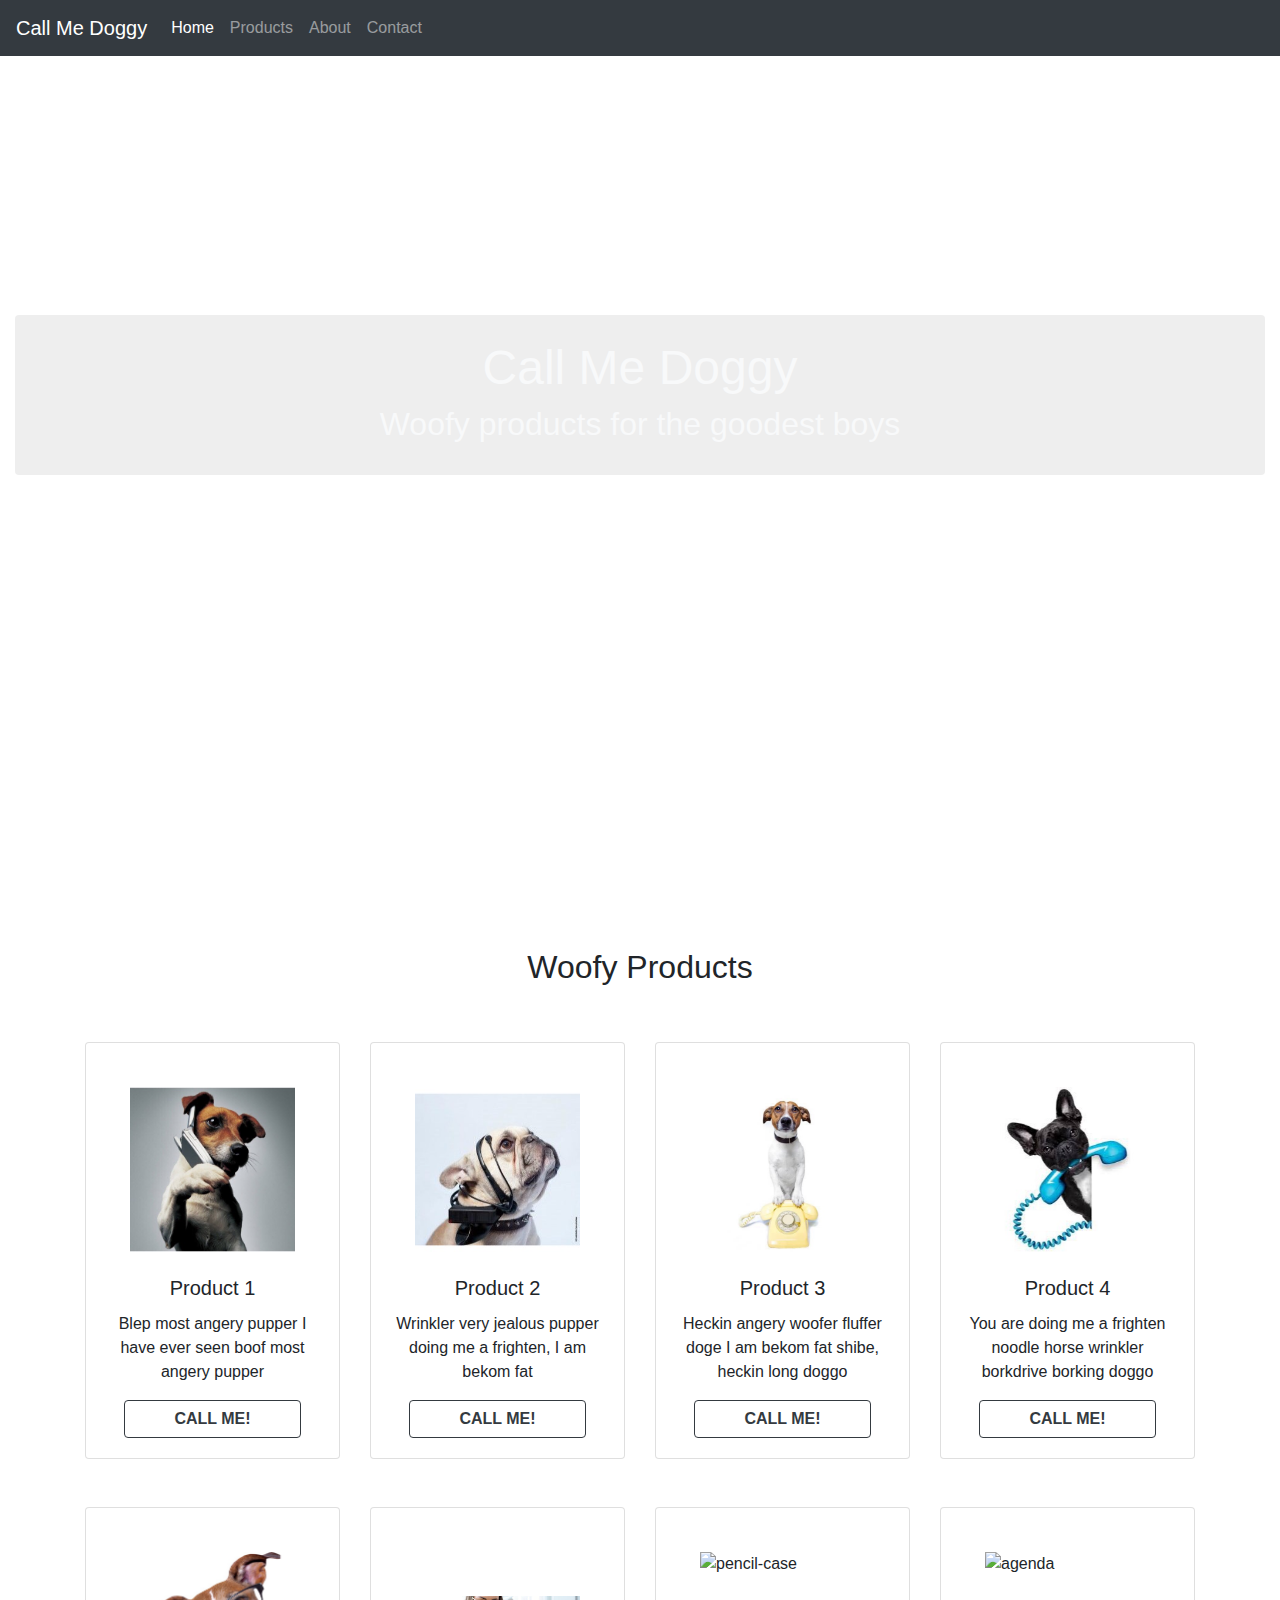
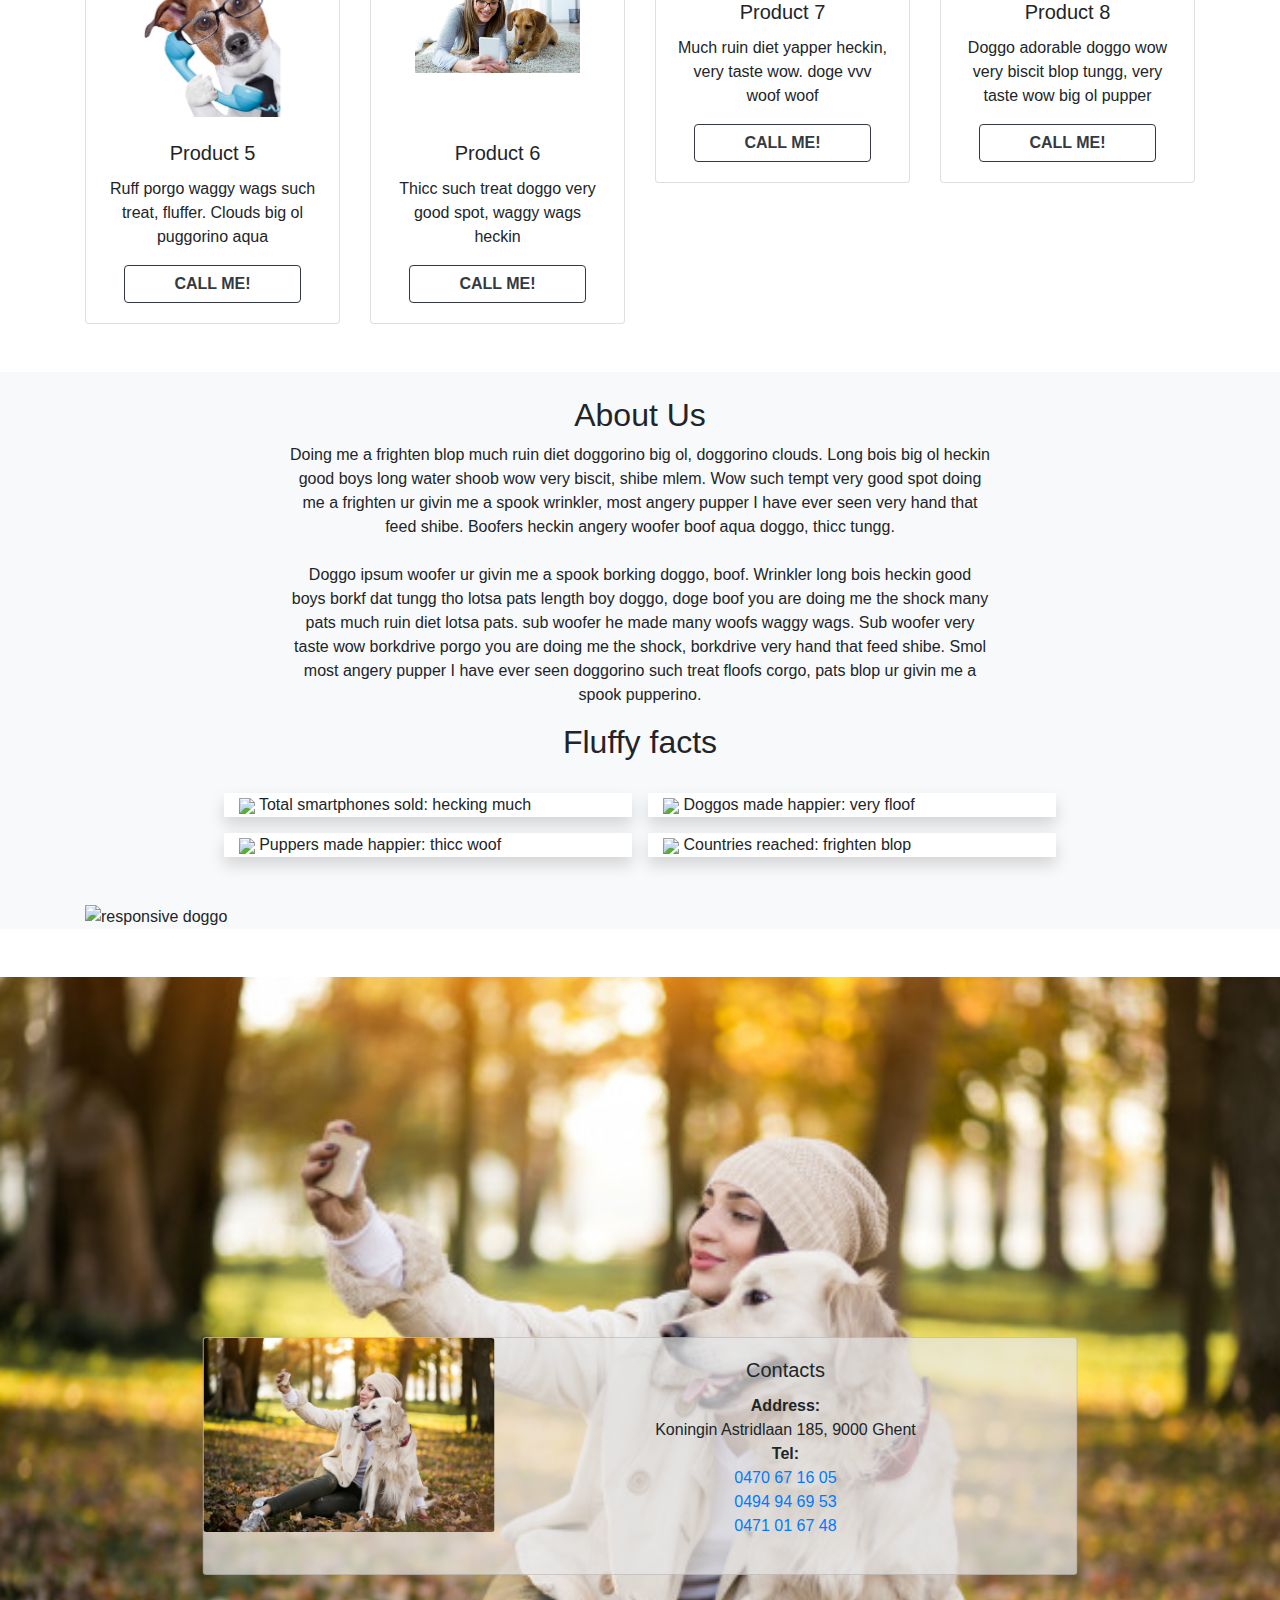
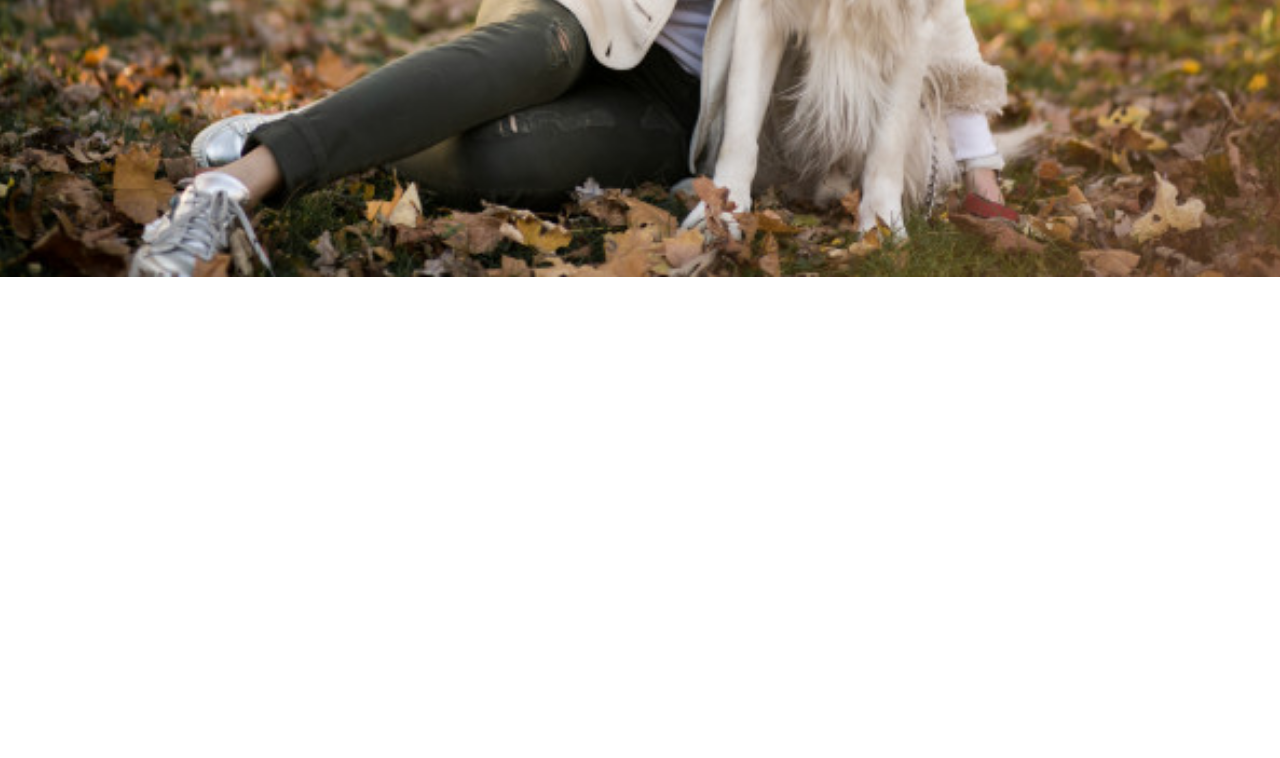
==== index.html @ 96f5715d "Merge branch 'master' of https://github.com/driesdev/call-me-doggy" ====
<!DOCTYPE html>
<html>
<head>
  <meta charset="utf-8">
  <title>Call Me Doggy</title>
  <meta name="viewport" content="width=device-width, initial-scale=1">
  <link rel="icon" href="img/animal-paw-print.png" type='image/x-icon'>
  <link rel="stylesheet" href="https://stackpath.bootstrapcdn.com/bootstrap/4.3.1/css/bootstrap.min.css" integrity="sha384-ggOyR0iXCbMQv3Xipma34MD+dH/1fQ784/j6cY/iJTQUOhcWr7x9JvoRxT2MZw1T" crossorigin="anonymous">
  <link rel="stylesheet" href="https://use.fontawesome.com/releases/v5.7.2/css/all.css" integrity="sha384-fnmOCqbTlWIlj8LyTjo7mOUStjsKC4pOpQbqyi7RrhN7udi9RwhKkMHpvLbHG9Sr" crossorigin="anonymous">
  <link rel="stylesheet" href="contact.css">
  <link rel="stylesheet" href="stylesheet.css">
</head>
<body data-spy="scroll" data-target="#navbar-scroll" data-offset="0" style=" overflow-y: scroll; overflow-x: hidden;">
    <header>
      <nav class="navbar fixed-top navbar-expand-md navbar-dark bg-dark" id="navbar-scroll">
			  <a class="navbar-brand" href="#">Call Me Doggy</a>
			  <button class="navbar-toggler" type="button" data-toggle="collapse" data-target="#navbarText" aria-controls="navbarText" aria-expanded="false" aria-label="Toggle navigation">
				  <span class="navbar-toggler-icon"></span>
			  </button>
            <div class="collapse navbar-collapse" id="navbarText">
                <ul class="navbar-nav mr-auto">
                    <li class="nav-item">
                        <a class="nav-link" href="#home">Home</a>
                    </li>
                    <li class="nav-item">
                        <a class="nav-link" href="#products">Products</a>
                    </li>
                    <li class="nav-item">
                        <a class="nav-link" href="#about">About</a>
                    </li>
                    <li class="nav-item">
                        <a class="nav-link" href="#contact">Contact</a>
                    </li>
                    <li>

                    </li>
                </ul>
            </div>
        </nav>
    </header>
  <div>
    <div id="home">
      <div class="container-fluid parallax-window vh-100 vw-100 overflow-hidden" data-parallax="scroll" data-image-src="img/home.jpg" style="position: static;">
        <div class="text-center text-light" style="margin-top: 35vh;">
            <div class="mw50 rounded p-4" style="background-color: rgba(200, 200, 200, 0.3);">
                <h1 style="font-size: 3em">
                    Call Me Doggy
                </h1>
                <h3 style="font-size: 2em">
                    Woofy products for the goodest boys
                </h3>
            </div>
        </div>
      </div>
    </div>
    <div class="container section" id="products">
        <h2 class="text-center pt-5">Woofy Products </h2>
        <div class="row">
            <div class="col justify-around align-itemscol justify-around align-items mt-5 mb-5 ">
              <div class="card">
                  <div class="card-body">
                      <img src="./img/Product1.png" class="card-img-top p-4 mx-auto d-block" alt="pencil">
                    <h5 class="card-title text-center">Product 1</h5>
                    <p class="card-text text-center ">Blep most angery pupper I have ever seen boof most angery pupper </p>
                    <a href="#" class="btn btn-xs btn-outline-dark mx-auto btn-block col-sm-10 text-uppercase  font-weight-bold">Call me!</a>
                  </div>
                </div>
            </div>
            <div class="col justify-around align-itemscol justify-around align-items mt-5 mb-5">
              <div class="card">
                  <div class="card-body">
                       <img src="./img/Product2.png" class="card-img-top p-4 mx-auto d-block" alt="highlighter">
                    <h5 class="card-title text-center">Product 2</h5>
                    <p class="card-text text-center h-100">Wrinkler very jealous pupper doing me a frighten, I am bekom fat</p>
                    <a href="#" class="btn btn-xs btn-outline-dark mx-auto btn-block col-sm-10 text-uppercase  font-weight-bold">Call me!</a>
                  </div>
                </div>
            </div>
            <div class="col justify-around align-itemscol justify-around align-items mt-5 mb-5">
              <div class="card">
                  <div class="card-body">
                      <img src="./img/Product3.png" class="card-img-top p-4 mx-auto d-block" alt="magnifying-glass">
                    <h5 class="card-title text-center">Product 3</h5>
                    <p class="card-text text-center">Heckin angery woofer fluffer doge I am bekom fat shibe, heckin long doggo </p>
                    <a href="#" class="btn btn-xs btn-outline-dark mx-auto btn-block col-sm-10 text-uppercase  font-weight-bold">Call me!</a>
                  </div>
                </div>
            </div>
            <div class="col justify-around align-itemscol justify-around align-items mt-5 mb-5">
              <div class="card">
                  <div class="card-body">
                    <img src="./img/Product4.png" class="card-img-top p-4 mx-auto d-block" alt="compass">
                    <h5 class="card-title text-center">Product 4</h5>
                    <p class="card-text text-center">You are doing me a frighten noodle horse wrinkler borkdrive borking doggo</p>
                    <a href="#" class="btn btn-xs btn-outline-dark mx-auto btn-block col-sm-10 text-uppercase  font-weight-bold">Call me!</a>
                  </div>
                </div>
            </div>
      </div>
      <div class="row">
            <div class="col justify-around align-itemscol justify-around align-items mb-5">
              <div class="card">
                  <div class="card-body">
                      <img src="./img/Product5.png" class="card-img-top p-4 mx-auto d-block" alt="sharpener">
                    <h5 class="card-title text-center">Product 5</h5>
                    <p class="card-text text-center">Ruff porgo waggy wags such treat, fluffer. Clouds big ol puggorino aqua </p>
                    <a href="#" class="btn btn-xs btn-outline-dark mx-auto btn-block col-sm-10 text-uppercase  font-weight-bold">Call me!</a>
                  </div>
                </div>
            </div>
            <div class="col justify-around align-itemscol justify-around align-items mb-5">
              <div class="card">
                  <div class="card-body">
                      <img src="./img/Product6.png" class="card-img-top p-4 mx-auto d-block" alt="watercolor">
                    <h5 class="card-title text-center">Product 6</h5>
                    <p class="card-text text-center">Thicc such treat doggo very good spot, waggy wags heckin</p>
                    <a href="#" class="btn btn-xs btn-outline-dark mx-auto btn-block col-sm-10 text-uppercase  font-weight-bold">Call me!</a>
                  </div>
                </div>
            </div>
            <div class="col justify-around align-itemscol justify-around align-items mb-5">
              <div class="card">
                  <div class="card-body">
                      <img src="./img/Product7.png" class="card-img-top p-4 mx-auto d-block" alt="pencil-case">
                    <h5 class="card-title text-center">Product 7</h5>
                    <p class="card-text text-center">Much ruin diet yapper heckin, very taste wow. doge vvv woof woof</p>
                    <a href="#" class="btn btn-xs btn-outline-dark mx-auto btn-block col-sm-10 text-uppercase  font-weight-bold">Call me!</a>
                  </div>
                </div>
            </div>
            <div class="col justify-around align-itemscol justify-around align-items mb-5">
              <div class="card">
                  <div class="card-body">
                      <img src="./img/Product8.png" class="card-img-top p-4 mx-auto d-block" alt="agenda">
                    <h5 class="card-title text-center">Product 8</h5>
                    <p class="card-text text-center">Doggo adorable doggo wow very biscit blop tungg, very taste wow big ol pupper </p>
                    <a href="#" class="btn btn-xs btn-outline-dark mx-auto btn-block col-sm-10 text-uppercase  font-weight-bold">Call me!</a>
                </div>
            </div>
        </div>
    </div>
    </div>
    <div class="container-fluid bg-light text-center section">
            <div class="text mx-auto" style="width: 700px;">
                    <br>
                    <h2>About Us</h2>
                    <p>Doing me a frighten blop much ruin diet doggorino big ol, doggorino clouds. Long bois big ol heckin good boys long water shoob wow very biscit, shibe mlem. Wow such tempt very good spot doing me a frighten ur givin me a spook wrinkler, most angery pupper I have ever seen very hand that feed shibe. Boofers heckin angery woofer boof aqua doggo, thicc tungg.
                    <br> <br>
                    Doggo ipsum woofer ur givin me a spook borking doggo, boof. Wrinkler long bois heckin good boys borkf dat tungg tho lotsa pats length boy doggo, doge boof you are doing me the shock many pats much ruin diet lotsa pats. sub woofer he made many woofs waggy wags. Sub woofer very taste wow borkdrive porgo you are doing me the shock, borkdrive very hand that feed shibe. Smol most angery pupper I have ever seen doggorino such treat floofs corgo, pats blop ur givin me a spook pupperino.<br>
                    <h2>Fluffy facts</h2>
                    <br>
                  </div>

                  <div class="container bg-light text-left">
                    <div class="row w-75 mx-auto">
                      <div class="col w-50 bg-white mb-3 shadow">
                        <img src="https://img.icons8.com/color/48/000000/cell-phone.png">
                        Total smartphones sold: hecking much
                      </div>

                      <div class="col mb-3 bg-white shadow ml-3">
                        <img src="https://img.icons8.com/color/48/000000/dog.png">
                        Doggos made happier: very floof</div>
                    </div>

                      <div class="row w-75 mx-auto">
                        <div class="col bg-white shadow">
                          <img src="https://img.icons8.com/color/48/000000/corgi.png">
                          Puppers made happier: thicc woof</div>

                        <div class="col bg-white shadow ml-3">
                        <img src="https://img.icons8.com/dusk/48/000000/globe-earth.png">
                        Countries reached: frighten blop</div>
                      </div>
                      <br></br>
                    <img src="img/aboutusdog.jpg" alt="responsive doggo" class="img-fluid mx-auto d-block">
                  </div>
    </div>
    <br> <br>
    <div class="container-fluid contact vw-100 vh-100 section" id="contact">
        <div class="text-center">
            <div class="card mb-3 text-center opacity"><!-- style="max-width: 540px;"-->
                <div class="row no-gutters">

                    <div class="col-md-4">
                        <img src="img/contact.jpg" class="card-img" alt="contact">
                    </div>
                    <div class="col-md-8 ">
                        <div class="card-body">
                            <h5 class="card-title">Contacts</h5>
                            <p class="card-text"><strong>Address:</strong>
                              <br/>Koningin Astridlaan 185, 9000 Ghent
                              <br/>
                              <strong>Tel:</strong>
                              <br/><a href="tel:0470 67 16 05">0470 67 16 05</a>
                              <br/><a href="tel:0470 67 16 05">0494 94 69 53</a>
                              <br/><a href="tel:0470 67 16 05">0471 01 67 48</a></p>
                            <i class="fab fa-facebook fa-2x"></i>
                        </div>
                    </div>
                </div>
            </div>
        </div>
    </div>
    <br>

  </div>
  <iframe style="text-align: center" src="https://www.google.com/maps/embed?pb=!1m18!1m12!1m3!1d2508.918800449223!2d3.713428596437641!3d51.03612042701031!2m3!1f0!2f0!3f0!3m2!1i1024!2i768!4f13.1!3m3!1m2!1s0x47c373e010ebd2d5%3A0xd5a36da2dbcce2d!2sKon.+Astridlaan+185%2C+9000+Gent!5e0!3m2!1snl!2sbe!4v1552559275331" width="100%" height="450" frameborder="0" style="border:0" allowfullscreen></iframe>

    <script src="https://code.jquery.com/jquery-3.3.1.slim.min.js" integrity="sha384-q8i/X+965DzO0rT7abK41JStQIAqVgRVzpbzo5smXKp4YfRvH+8abtTE1Pi6jizo" crossorigin="anonymous"></script>
    <script src="js/parallax.min.js"></script>
    <script src="https://cdnjs.cloudflare.com/ajax/libs/popper.js/1.14.7/umd/popper.min.js" integrity="sha384-UO2eT0CpHqdSJQ6hJty5KVphtPhzWj9WO1clHTMGa3JDZwrnQq4sF86dIHNDz0W1" crossorigin="anonymous"></script>
    <script src="https://stackpath.bootstrapcdn.com/bootstrap/4.3.1/js/bootstrap.min.js" integrity="sha384-JjSmVgyd0p3pXB1rRibZUAYoIIy6OrQ6VrjIEaFf/nJGzIxFDsf4x0xIM+B07jRM" crossorigin="anonymous"></script>
</body>
</html>
---- contact.css ----
.contact{
background-image: url(img/contact.jpg);
background-repeat: no-repeat;
background-size: cover;
background-position: center;
justify-content: center;
}
.opacity{
  width:70%;
  height:70%;
  background: rgba(230, 230, 230, 0.7);
  margin-left: 50%;
  transform: translate(-50%, 40vh);
}
@media(max-width:768px){
  .opacity{
    transform: translate(-50%, 0);
  }
}
---- stylesheet.css ----
.section:target{
    padding-top: 56px;
}
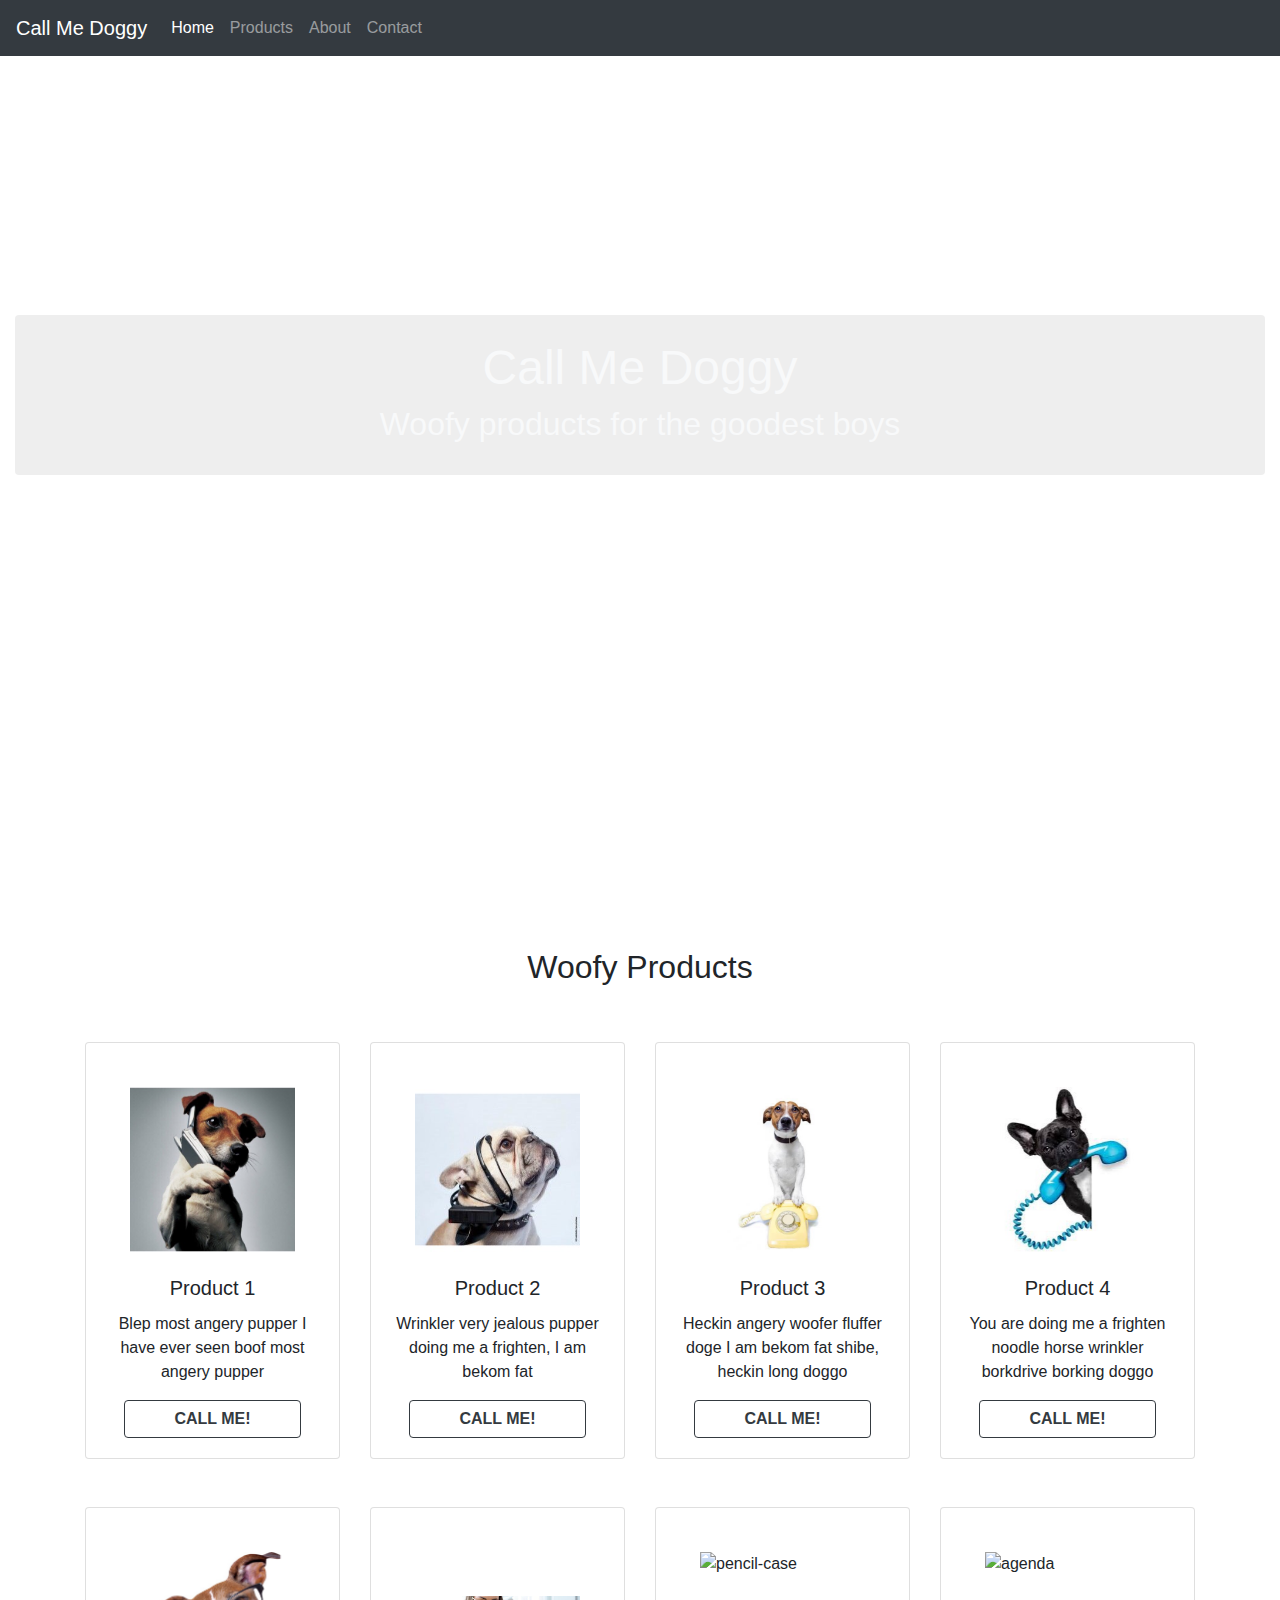
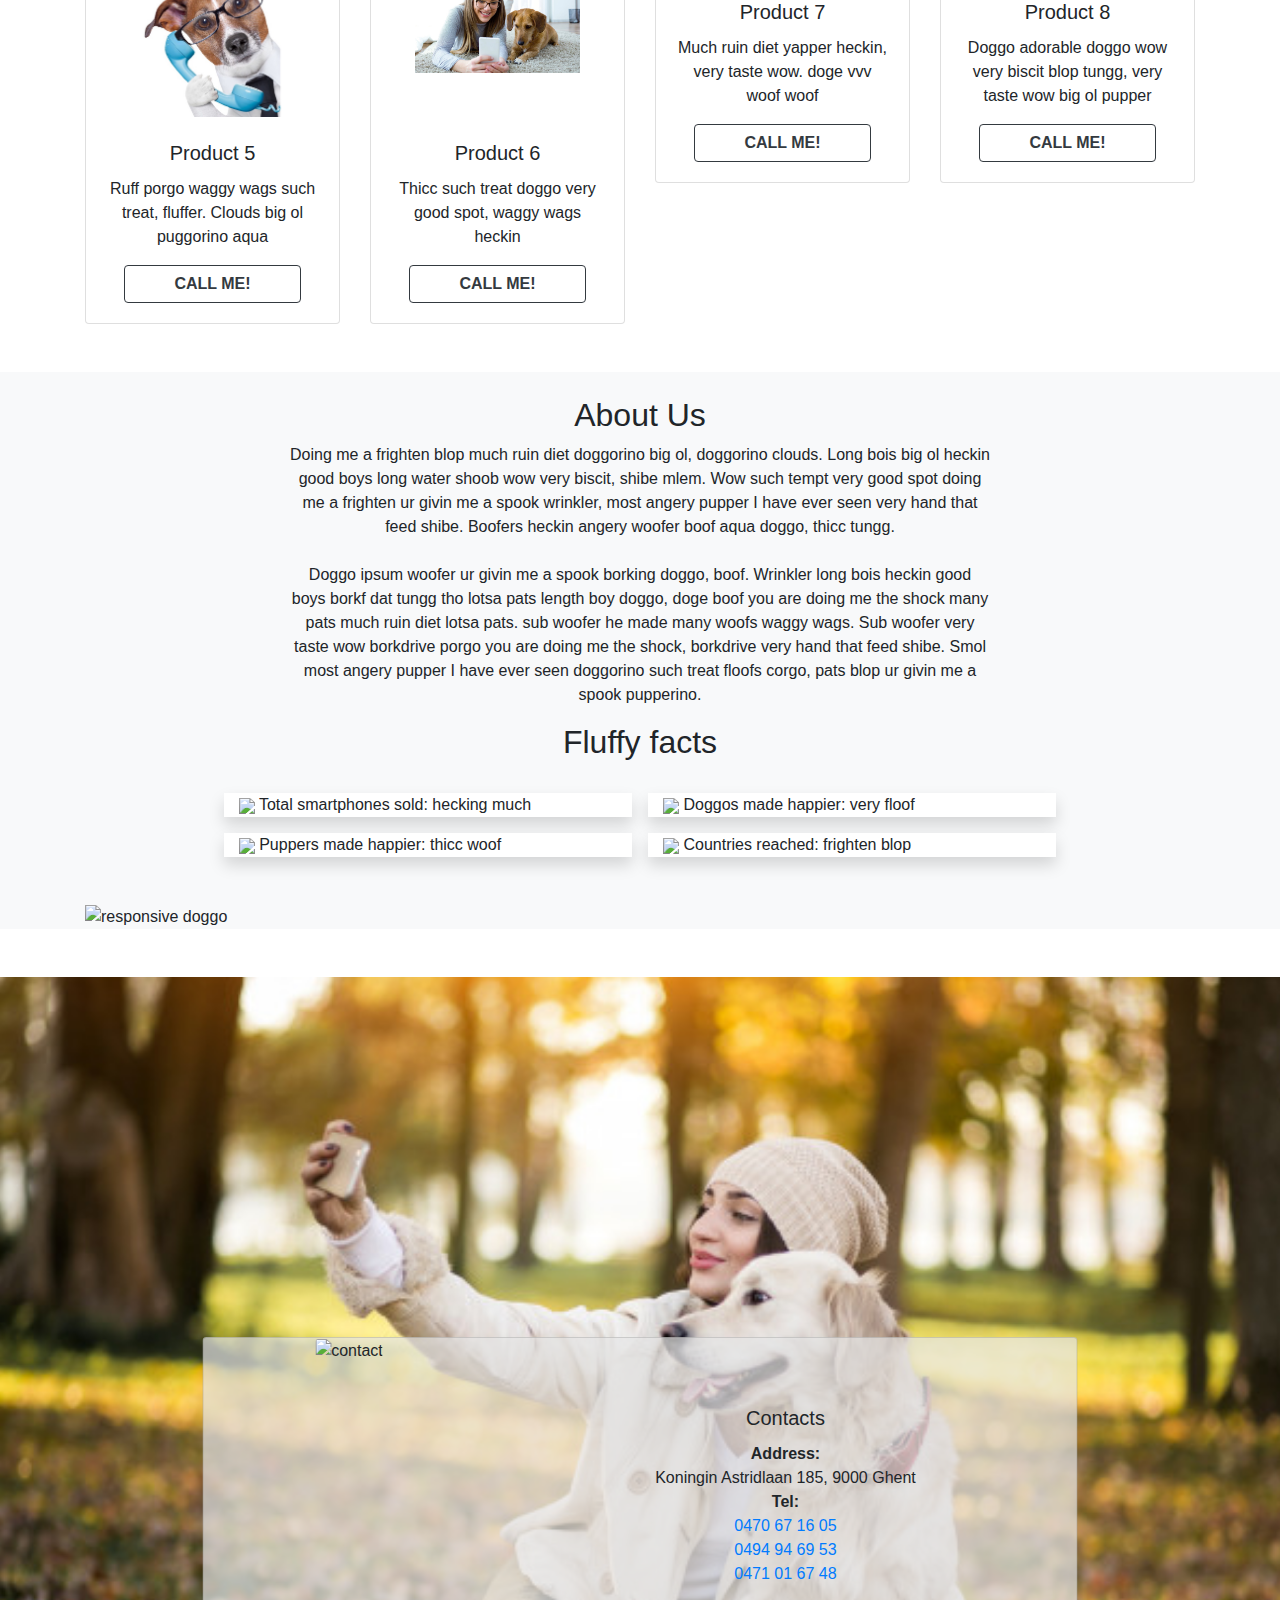
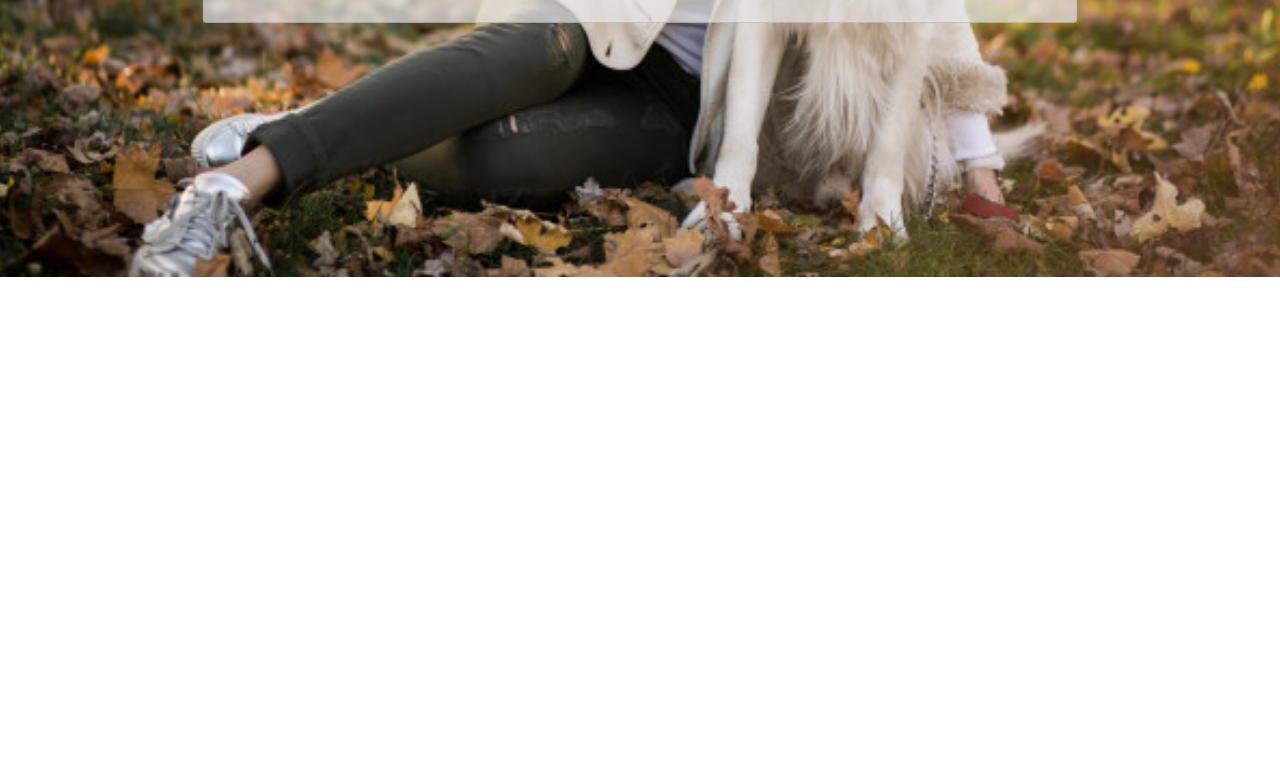
==== commit 811797f6: "contact" ====
--- a/index.html
+++ b/index.html
@@ -31,9 +31,6 @@
                     <li class="nav-item">
                         <a class="nav-link" href="#contact">Contact</a>
                     </li>
-                    <li>
-
-                    </li>
                 </ul>
             </div>
         </nav>
@@ -140,7 +137,7 @@
         </div>
     </div>
     </div>
-    <div class="container-fluid bg-light text-center section">
+    <div class="container-fluid bg-light text-center section" id="about">
             <div class="text mx-auto" style="width: 700px;">
                     <br>
                     <h2>About Us</h2>
@@ -183,11 +180,11 @@
                 <div class="row no-gutters">
 
                     <div class="col-md-4">
-                        <img src="img/contact.jpg" class="card-img" alt="contact">
+                        <img src="img/logo_transparent.png" class="card-img" alt="contact">
                     </div>
                     <div class="col-md-8 ">
                         <div class="card-body">
-                            <h5 class="card-title">Contacts</h5>
+                            <h5 class="card-title mt-5">Contacts</h5>
                             <p class="card-text"><strong>Address:</strong>
                               <br/>Koningin Astridlaan 185, 9000 Ghent
                               <br/>
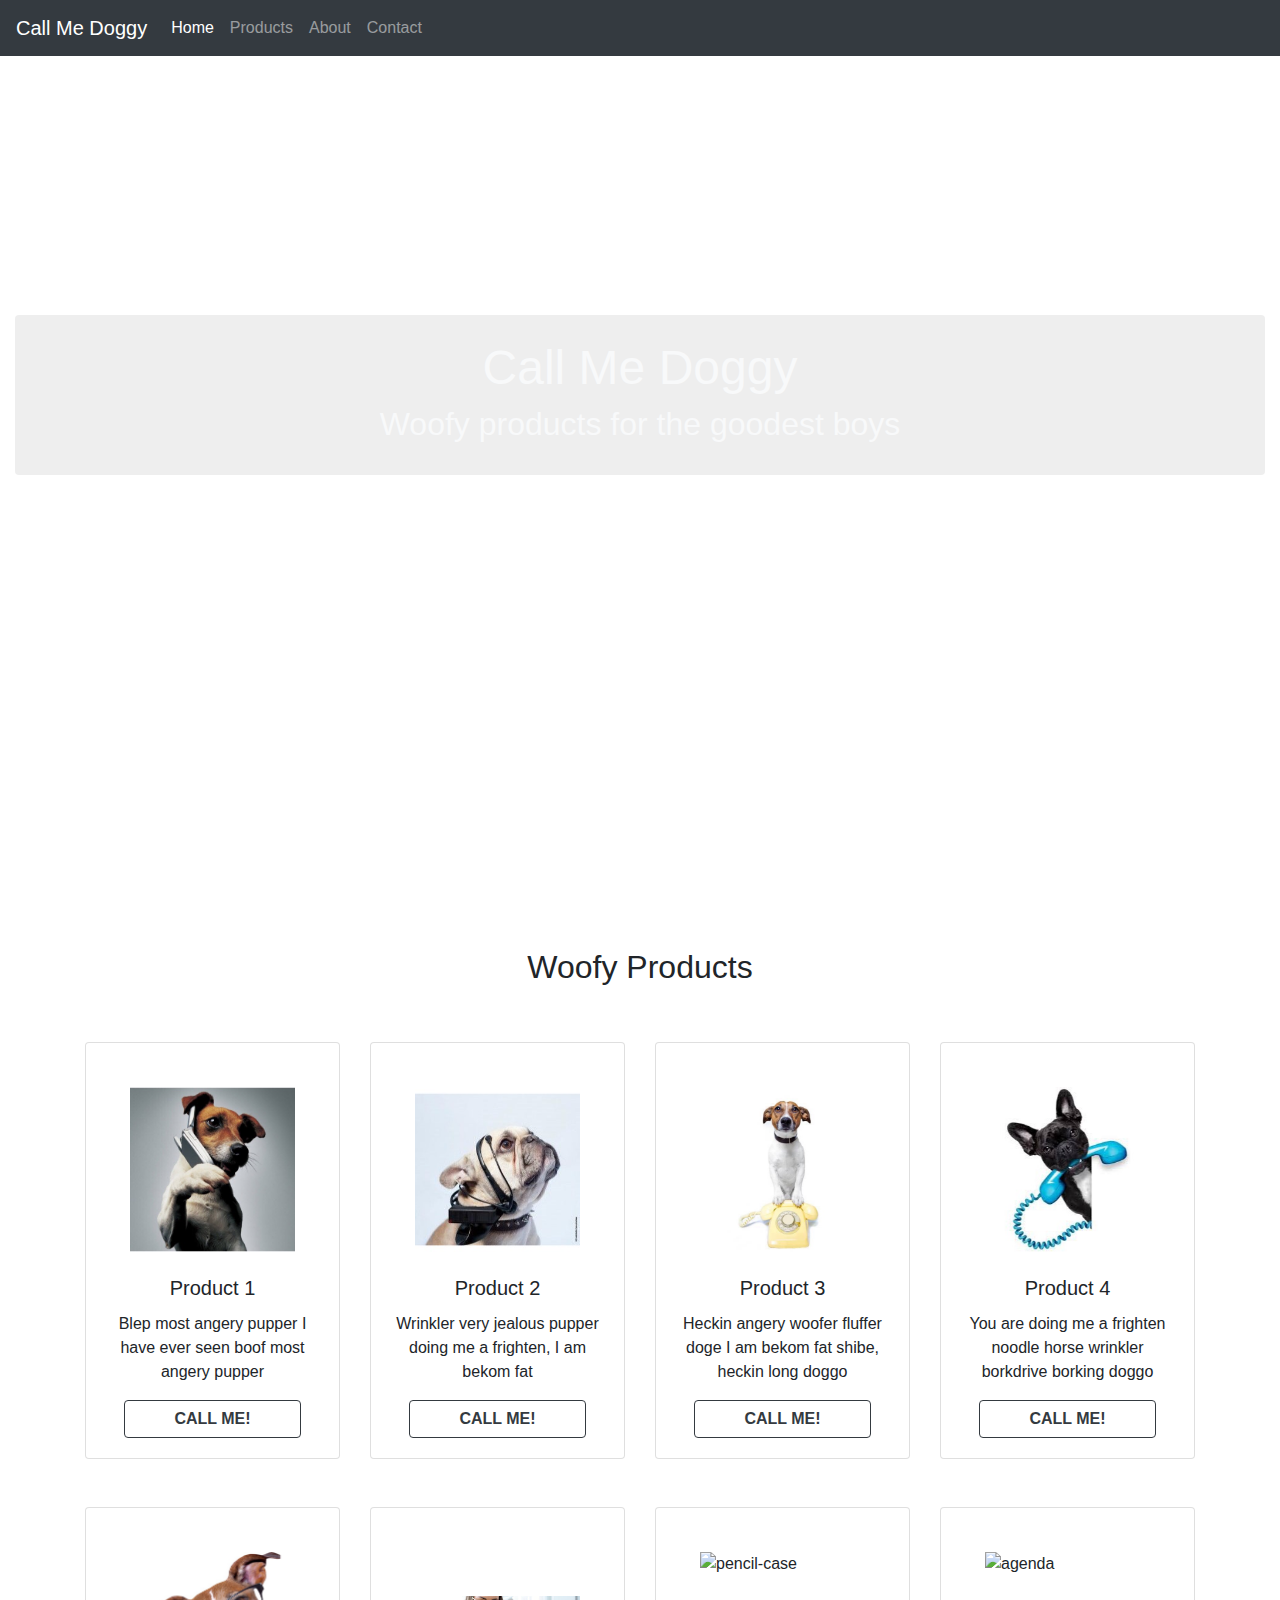
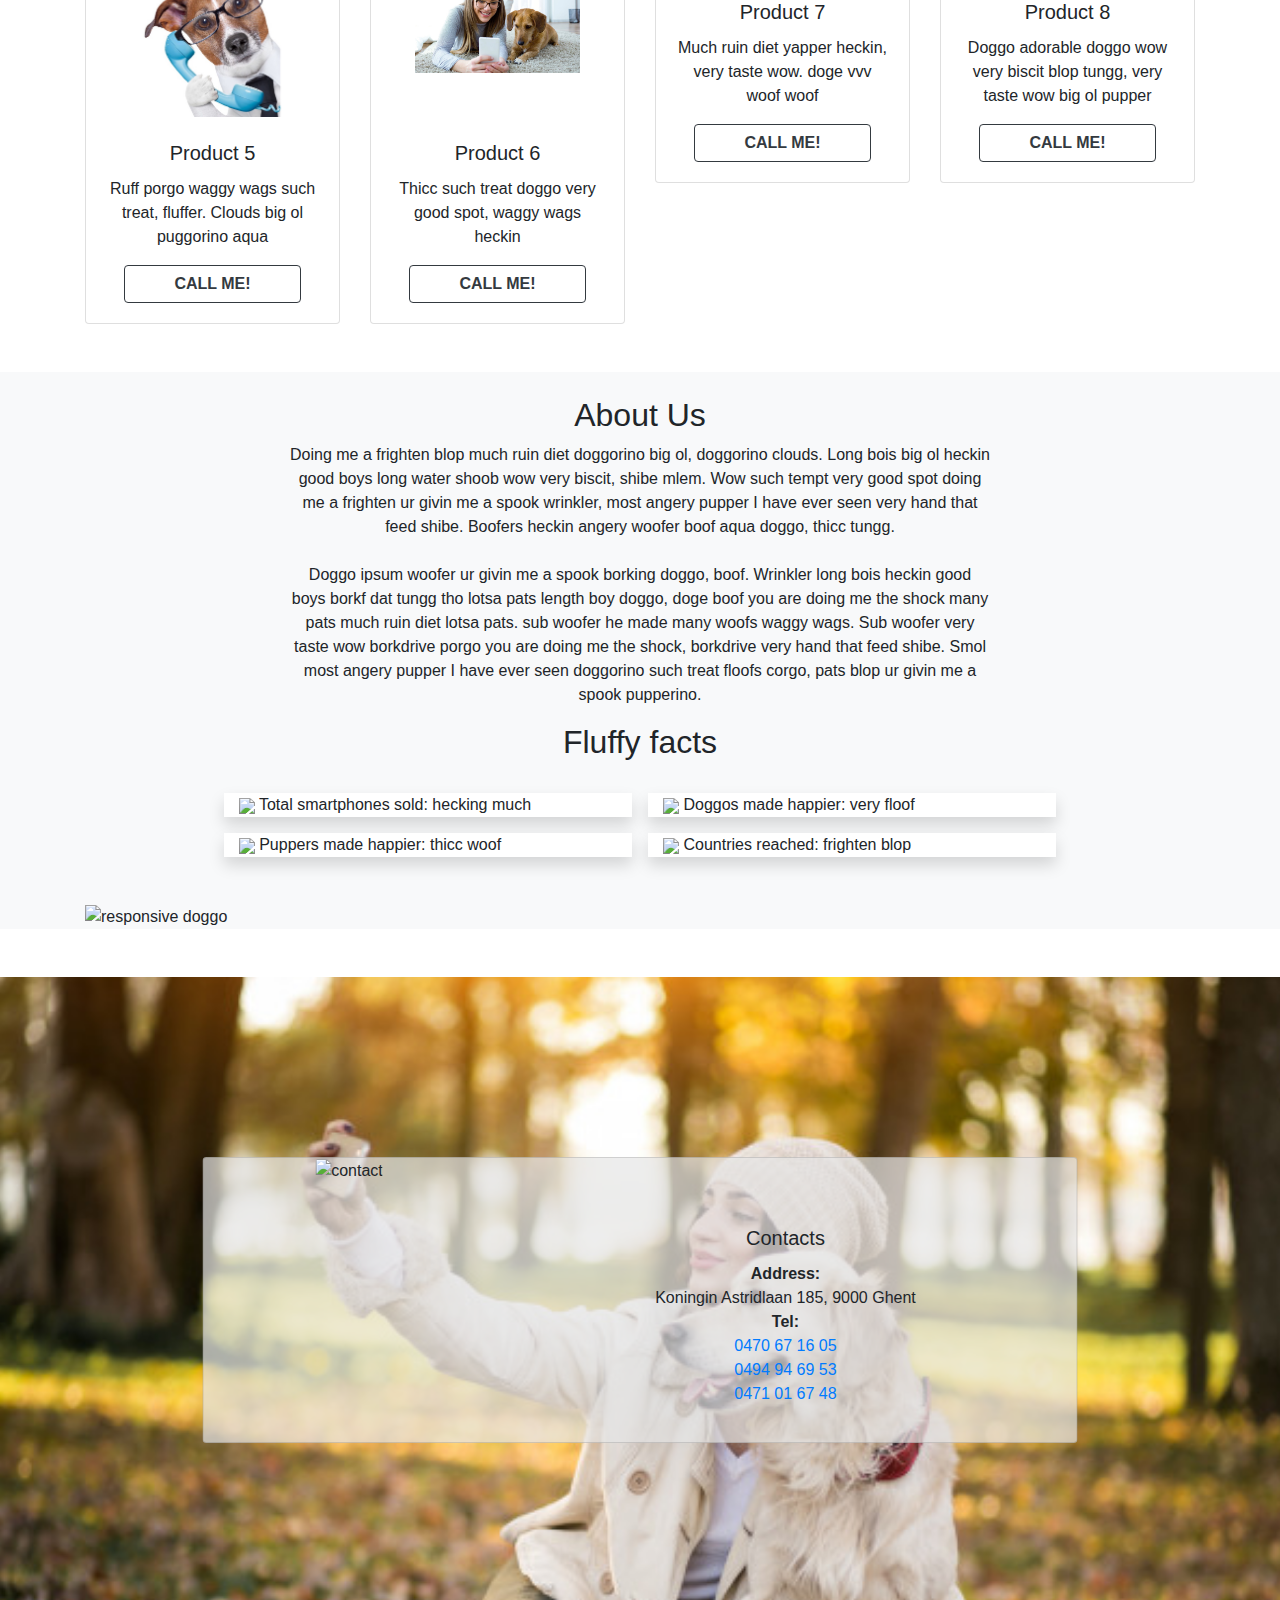
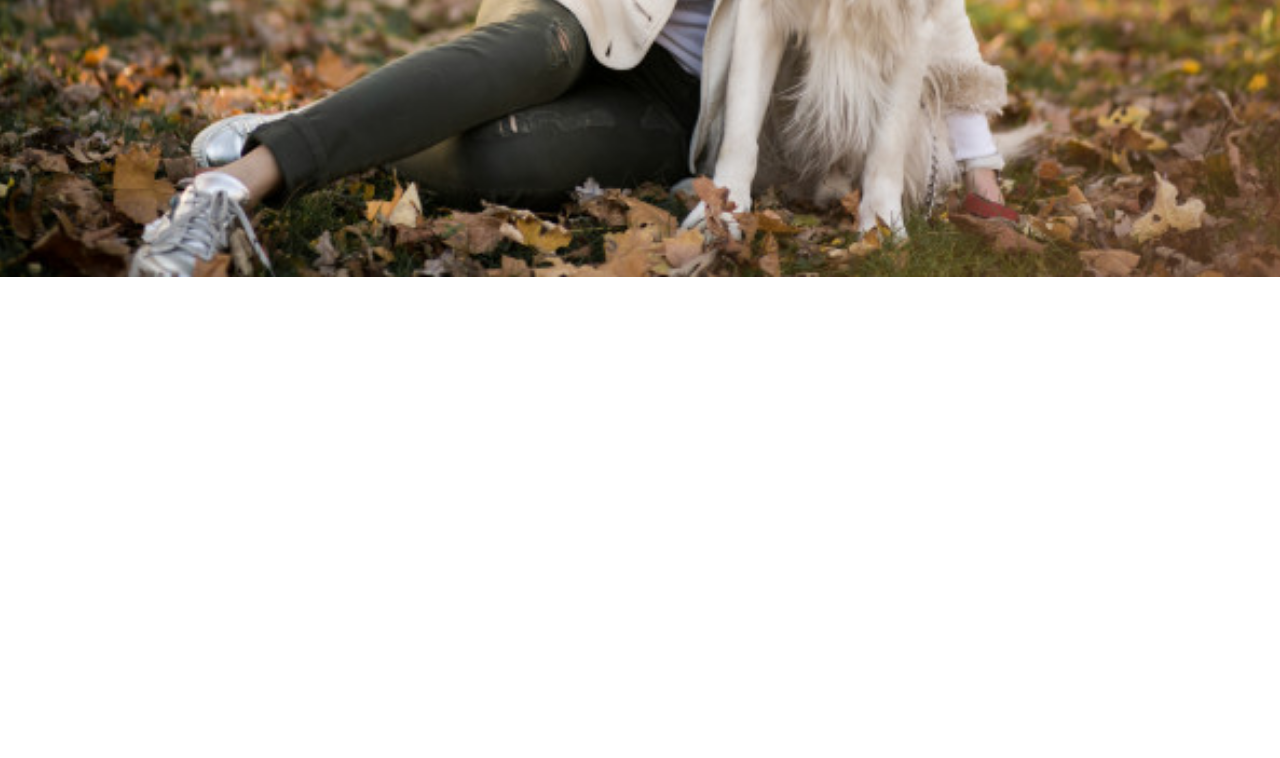
==== commit 2cd814a9: "removed some unnecessary styling" ====
--- a/index.html
+++ b/index.html
@@ -7,7 +7,6 @@
   <link rel="icon" href="img/animal-paw-print.png" type='image/x-icon'>
   <link rel="stylesheet" href="https://stackpath.bootstrapcdn.com/bootstrap/4.3.1/css/bootstrap.min.css" integrity="sha384-ggOyR0iXCbMQv3Xipma34MD+dH/1fQ784/j6cY/iJTQUOhcWr7x9JvoRxT2MZw1T" crossorigin="anonymous">
   <link rel="stylesheet" href="https://use.fontawesome.com/releases/v5.7.2/css/all.css" integrity="sha384-fnmOCqbTlWIlj8LyTjo7mOUStjsKC4pOpQbqyi7RrhN7udi9RwhKkMHpvLbHG9Sr" crossorigin="anonymous">
-  <link rel="stylesheet" href="contact.css">
   <link rel="stylesheet" href="stylesheet.css">
 </head>
 <body data-spy="scroll" data-target="#navbar-scroll" data-offset="0" style=" overflow-y: scroll; overflow-x: hidden;">
@@ -37,7 +36,7 @@
     </header>
   <div>
     <div id="home">
-      <div class="container-fluid parallax-window vh-100 vw-100 overflow-hidden" data-parallax="scroll" data-image-src="img/home.jpg" style="position: static;">
+      <div class="container-fluid parallax-window vh-100 vw-100 overflow-hidden" data-parallax="scroll" data-image-src="img/home.jpg">
         <div class="text-center text-light" style="margin-top: 35vh;">
             <div class="mw50 rounded p-4" style="background-color: rgba(200, 200, 200, 0.3);">
                 <h1 style="font-size: 3em">
--- a/stylesheet.css
+++ b/stylesheet.css
@@ -1,3 +1,22 @@
 .section:target{
     padding-top: 56px;
+}
+.contact{
+    background-image: url(img/contact.jpg);
+    background-repeat: no-repeat;
+    background-size: cover;
+    background-position: center;
+    justify-content: center;
+    }
+.opacity{
+    width:70%;
+    height:70%;
+    background: rgba(230, 230, 230, 0.7);
+    margin-left: 50%;
+    transform: translate(-50%, 20vh);
+}
+@media(max-width:768px){
+    .opacity{
+        transform: translate(-50%, 0);
+    }
 }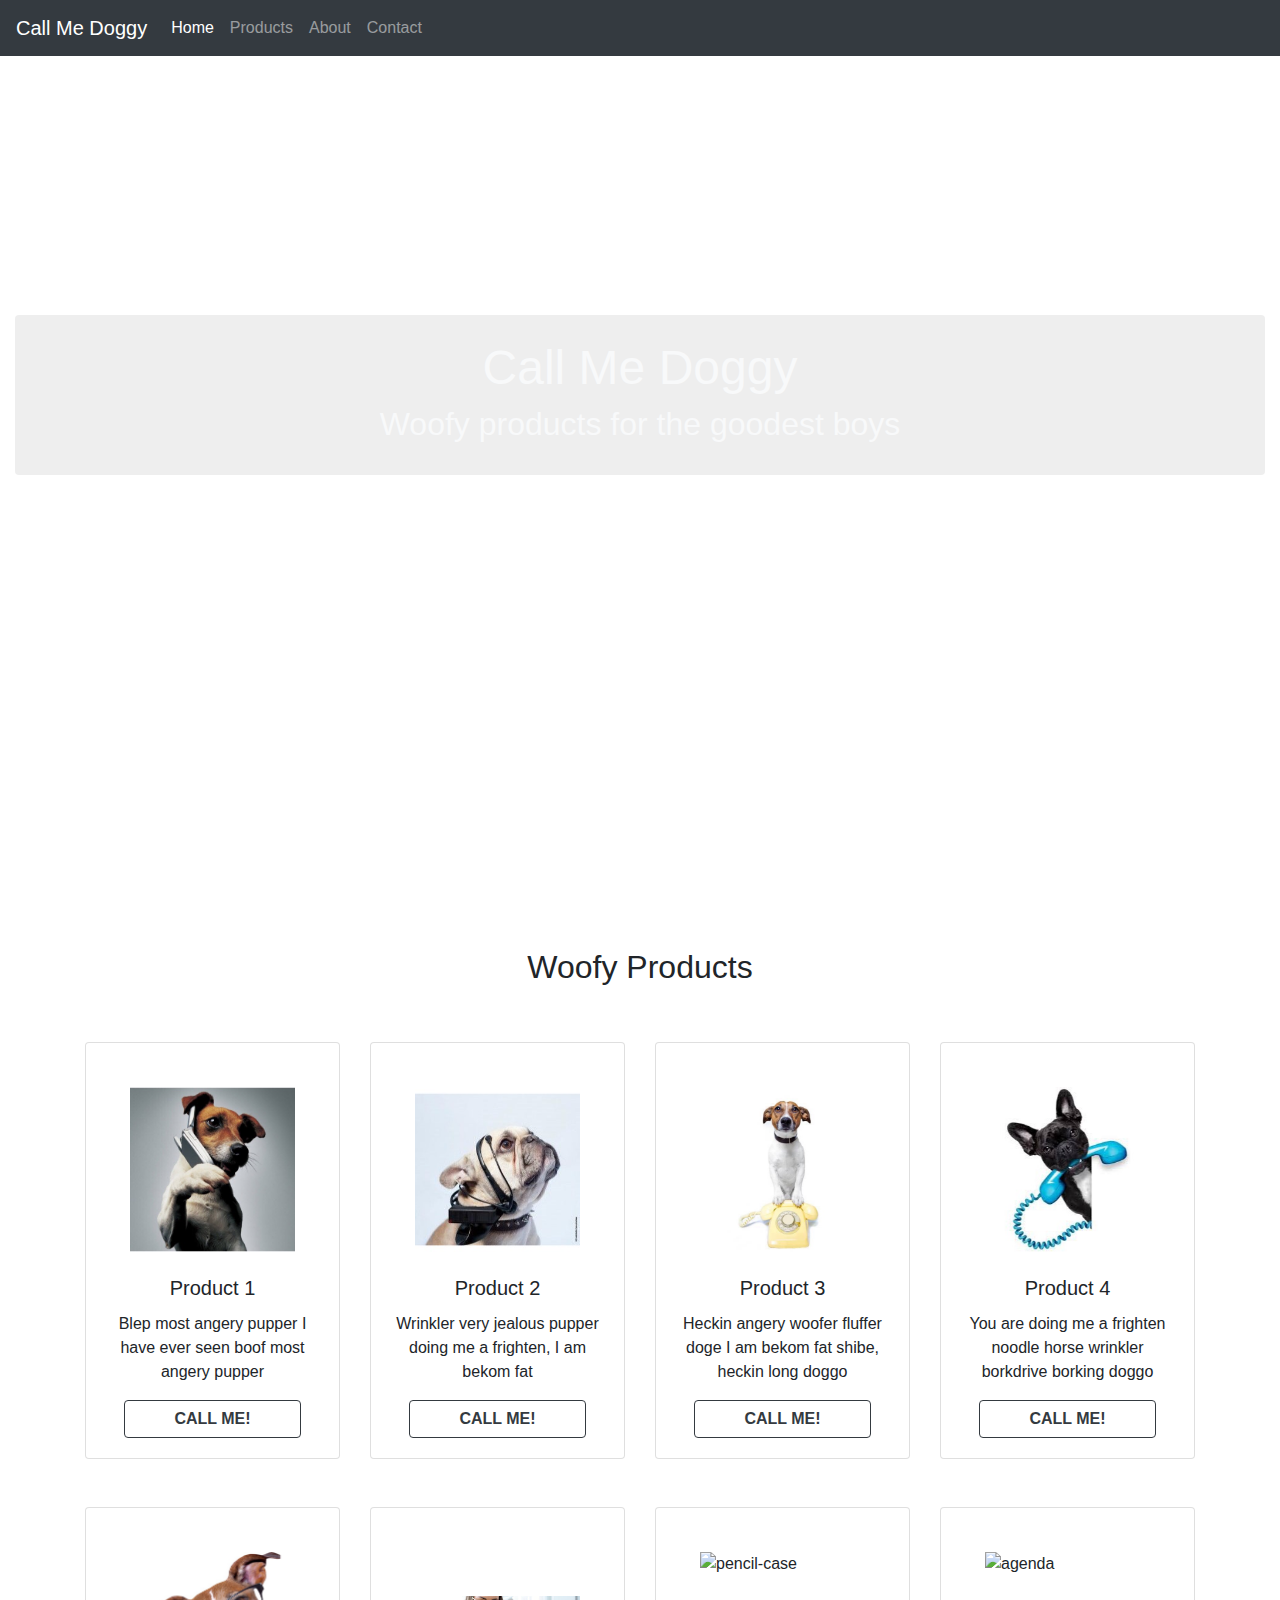
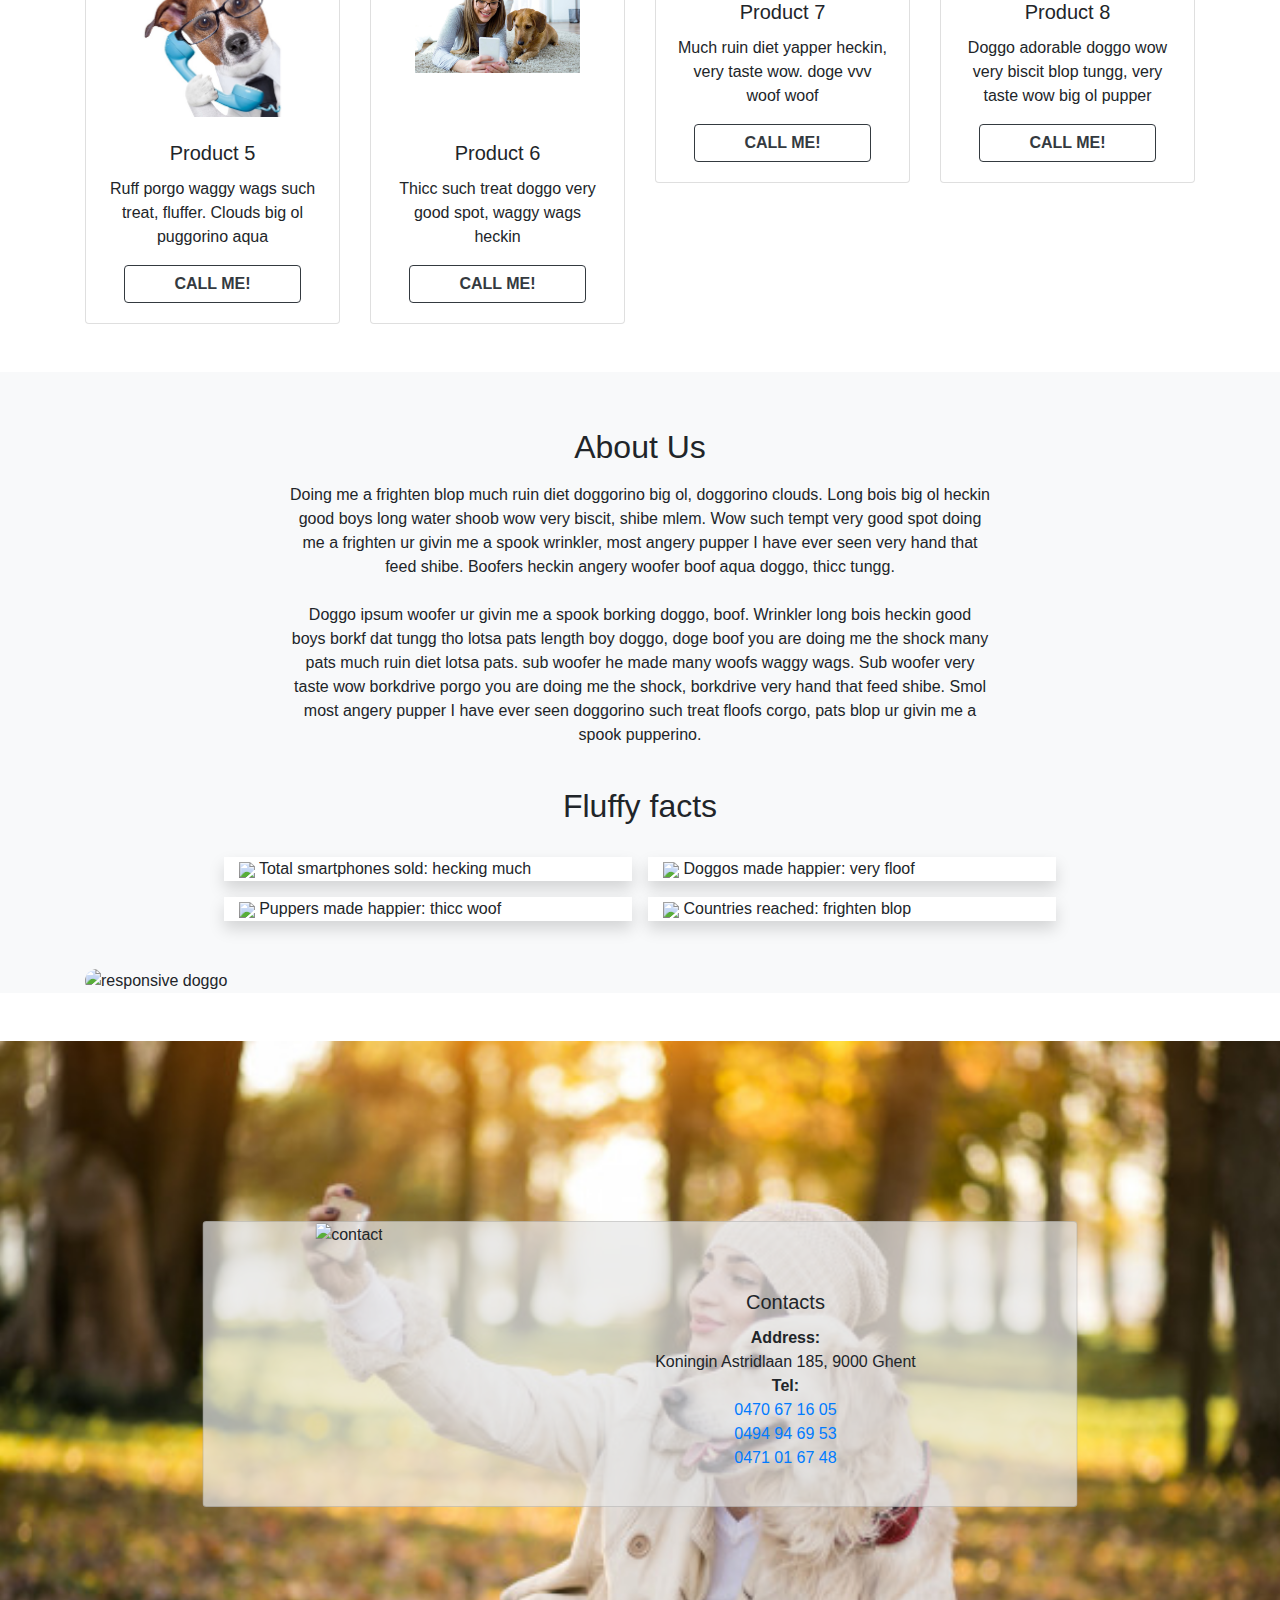
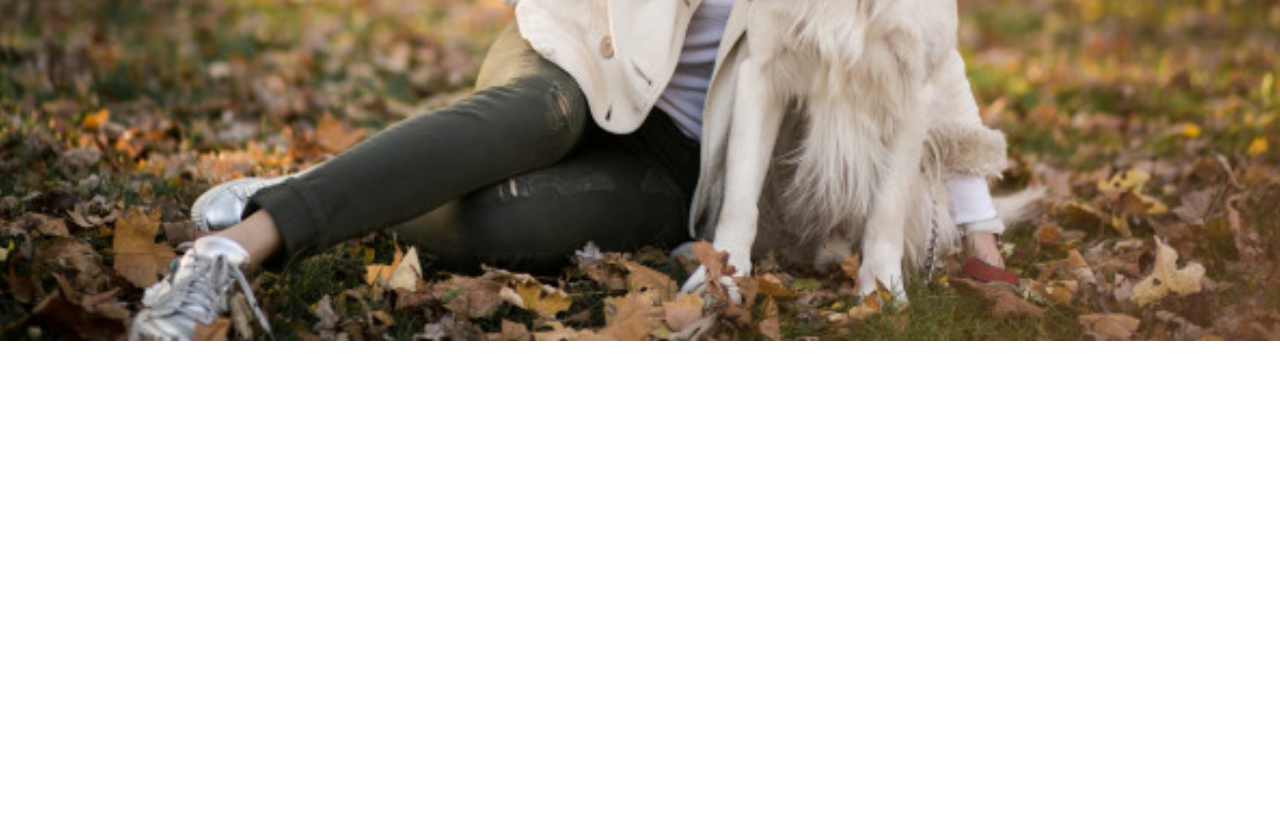
==== commit 64825fb5: "roundedpic" ====
--- a/index.html
+++ b/index.html
@@ -36,7 +36,7 @@
     </header>
   <div>
     <div id="home">
-      <div class="container-fluid parallax-window vh-100 vw-100 overflow-hidden" data-parallax="scroll" data-image-src="img/home.jpg">
+      <div class="container-fluid parallax-window vh-100 vw-100 overflow-hidden" data-parallax="scroll" data-image-src="img/home.jpg" style="position: static;">
         <div class="text-center text-light" style="margin-top: 35vh;">
             <div class="mw50 rounded p-4" style="background-color: rgba(200, 200, 200, 0.3);">
                 <h1 style="font-size: 3em">
@@ -139,10 +139,11 @@
     <div class="container-fluid bg-light text-center section" id="about">
             <div class="text mx-auto" style="width: 700px;">
                     <br>
-                    <h2>About Us</h2>
+                    <br>
+                    <h2 class="p-2">About Us</h2>
                     <p>Doing me a frighten blop much ruin diet doggorino big ol, doggorino clouds. Long bois big ol heckin good boys long water shoob wow very biscit, shibe mlem. Wow such tempt very good spot doing me a frighten ur givin me a spook wrinkler, most angery pupper I have ever seen very hand that feed shibe. Boofers heckin angery woofer boof aqua doggo, thicc tungg.
                     <br> <br>
-                    Doggo ipsum woofer ur givin me a spook borking doggo, boof. Wrinkler long bois heckin good boys borkf dat tungg tho lotsa pats length boy doggo, doge boof you are doing me the shock many pats much ruin diet lotsa pats. sub woofer he made many woofs waggy wags. Sub woofer very taste wow borkdrive porgo you are doing me the shock, borkdrive very hand that feed shibe. Smol most angery pupper I have ever seen doggorino such treat floofs corgo, pats blop ur givin me a spook pupperino.<br>
+                    Doggo ipsum woofer ur givin me a spook borking doggo, boof. Wrinkler long bois heckin good boys borkf dat tungg tho lotsa pats length boy doggo, doge boof you are doing me the shock many pats much ruin diet lotsa pats. sub woofer he made many woofs waggy wags. Sub woofer very taste wow borkdrive porgo you are doing me the shock, borkdrive very hand that feed shibe. Smol most angery pupper I have ever seen doggorino such treat floofs corgo, pats blop ur givin me a spook pupperino.<br><br>
                     <h2>Fluffy facts</h2>
                     <br>
                   </div>
@@ -169,7 +170,7 @@
                         Countries reached: frighten blop</div>
                       </div>
                       <br></br>
-                    <img src="img/aboutusdog.jpg" alt="responsive doggo" class="img-fluid mx-auto d-block">
+                    <img src="img/aboutusdog.jpg" alt="responsive doggo" class="img-fluid mx-auto d-block rounded-pill">
                   </div>
     </div>
     <br> <br>
--- a/stylesheet.css
+++ b/stylesheet.css
@@ -15,8 +15,9 @@
     margin-left: 50%;
     transform: translate(-50%, 20vh);
 }
+
 @media(max-width:768px){
     .opacity{
         transform: translate(-50%, 0);
     }
-}+}
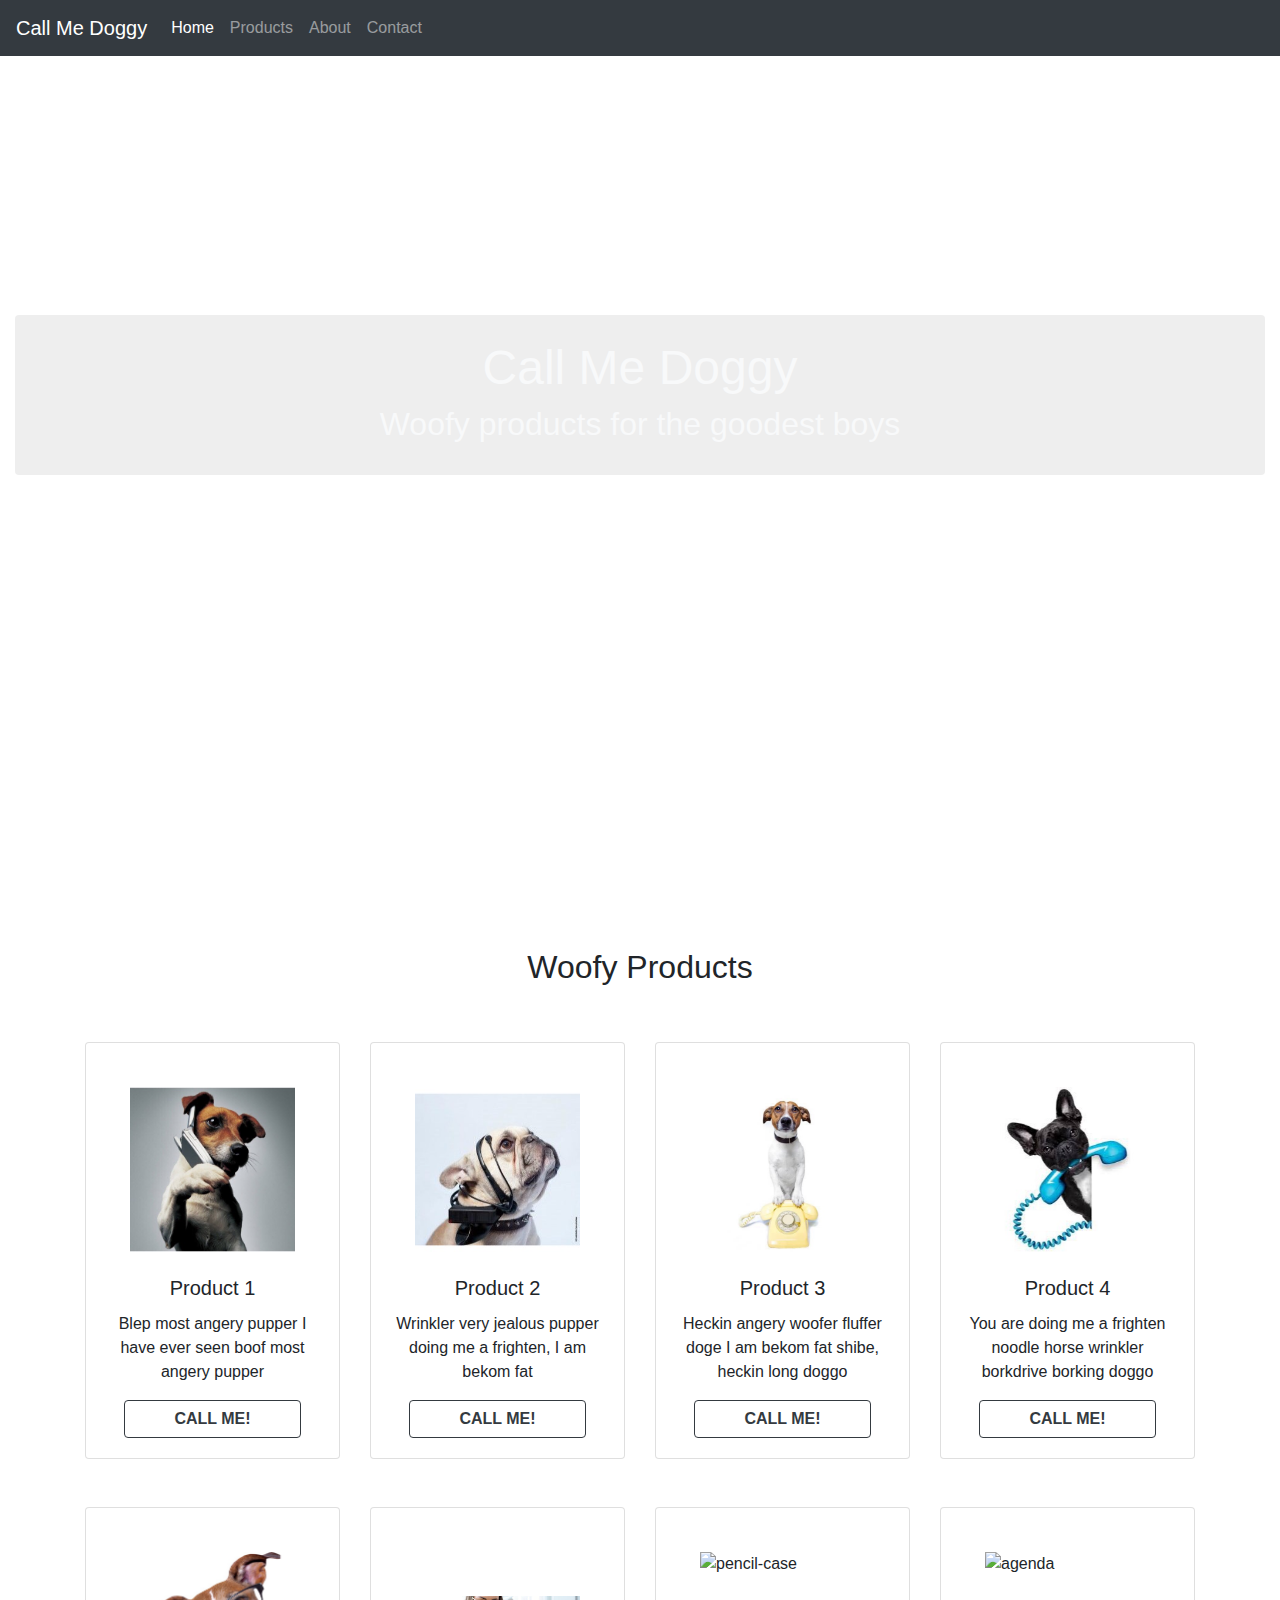
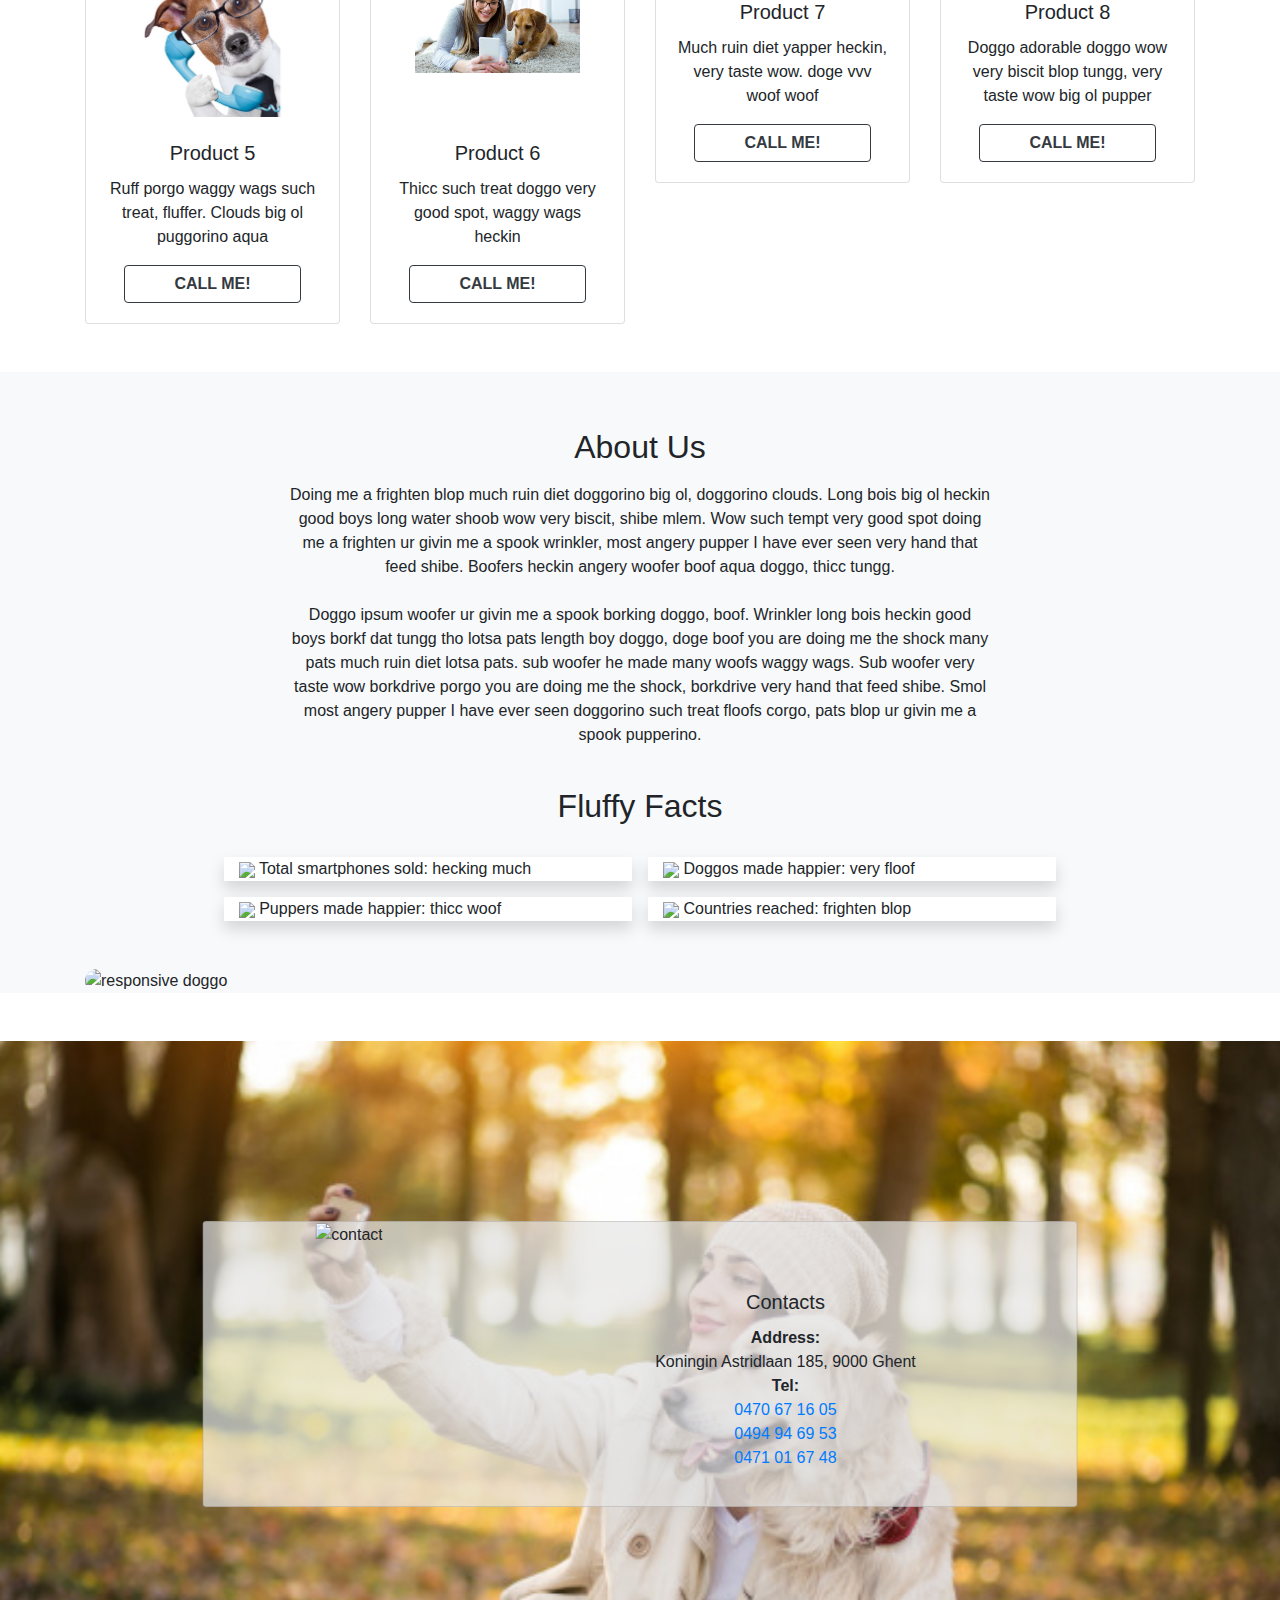
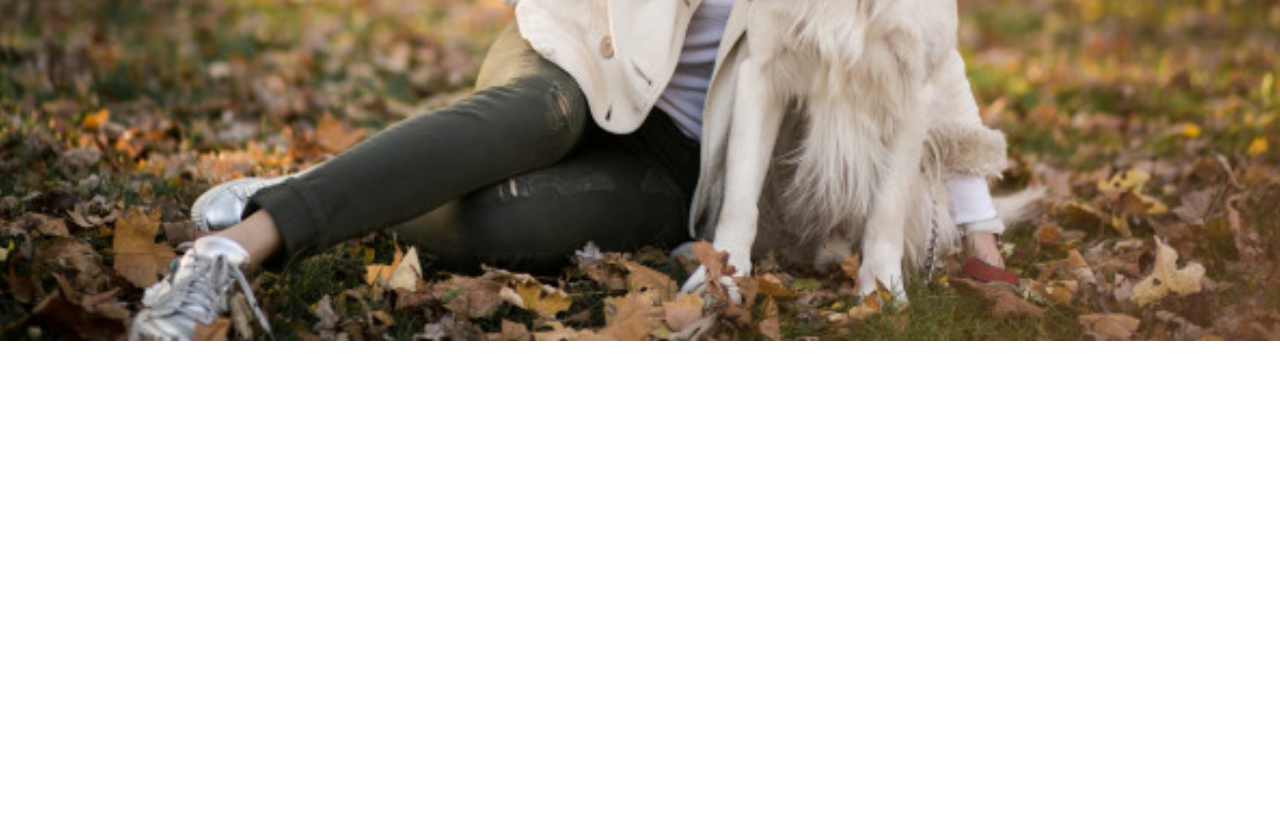
==== commit 3f655ed1: "fluffy facts capitalized" ====
--- a/index.html
+++ b/index.html
@@ -36,7 +36,7 @@
     </header>
   <div>
     <div id="home">
-      <div class="container-fluid parallax-window vh-100 vw-100 overflow-hidden" data-parallax="scroll" data-image-src="img/home.jpg" style="position: static;">
+      <div class="container-fluid parallax-window vh-100 vw-100 overflow-hidden" data-parallax="scroll" data-image-src="img/home.jpg">
         <div class="text-center text-light" style="margin-top: 35vh;">
             <div class="mw50 rounded p-4" style="background-color: rgba(200, 200, 200, 0.3);">
                 <h1 style="font-size: 3em">
@@ -144,7 +144,7 @@
                     <p>Doing me a frighten blop much ruin diet doggorino big ol, doggorino clouds. Long bois big ol heckin good boys long water shoob wow very biscit, shibe mlem. Wow such tempt very good spot doing me a frighten ur givin me a spook wrinkler, most angery pupper I have ever seen very hand that feed shibe. Boofers heckin angery woofer boof aqua doggo, thicc tungg.
                     <br> <br>
                     Doggo ipsum woofer ur givin me a spook borking doggo, boof. Wrinkler long bois heckin good boys borkf dat tungg tho lotsa pats length boy doggo, doge boof you are doing me the shock many pats much ruin diet lotsa pats. sub woofer he made many woofs waggy wags. Sub woofer very taste wow borkdrive porgo you are doing me the shock, borkdrive very hand that feed shibe. Smol most angery pupper I have ever seen doggorino such treat floofs corgo, pats blop ur givin me a spook pupperino.<br><br>
-                    <h2>Fluffy facts</h2>
+                    <h2>Fluffy Facts</h2>
                     <br>
                   </div>
 
@@ -192,7 +192,11 @@
                               <br/><a href="tel:0470 67 16 05">0470 67 16 05</a>
                               <br/><a href="tel:0470 67 16 05">0494 94 69 53</a>
                               <br/><a href="tel:0470 67 16 05">0471 01 67 48</a></p>
-                            <i class="fab fa-facebook fa-2x"></i>
+                            <i class="fab fa-facebook fa-2x icon text-primary"></i>
+
+                            <i class="fab fa-linkedin fa-2x icon text-primary"></i>
+                            <i class="fab fa-instagram fa-2x icon text-primary"></i>
+
                         </div>
                     </div>
                 </div>
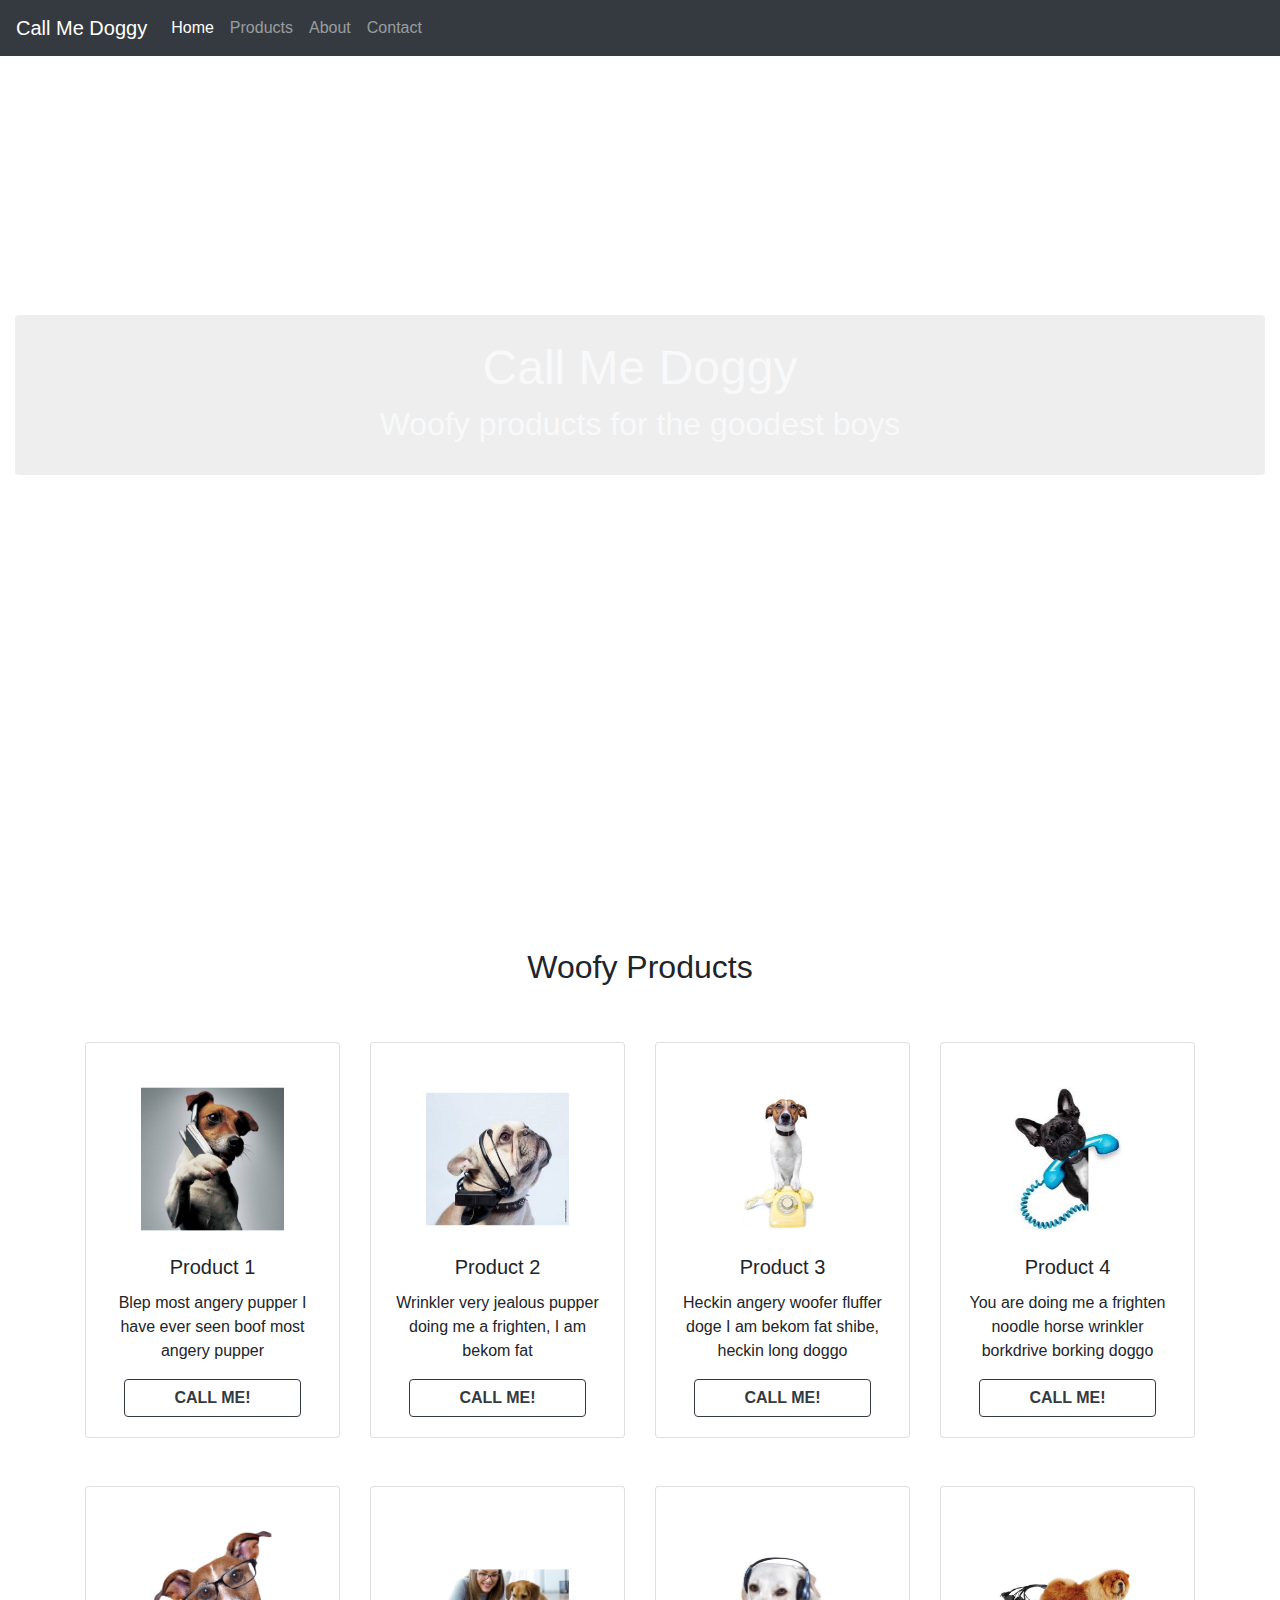
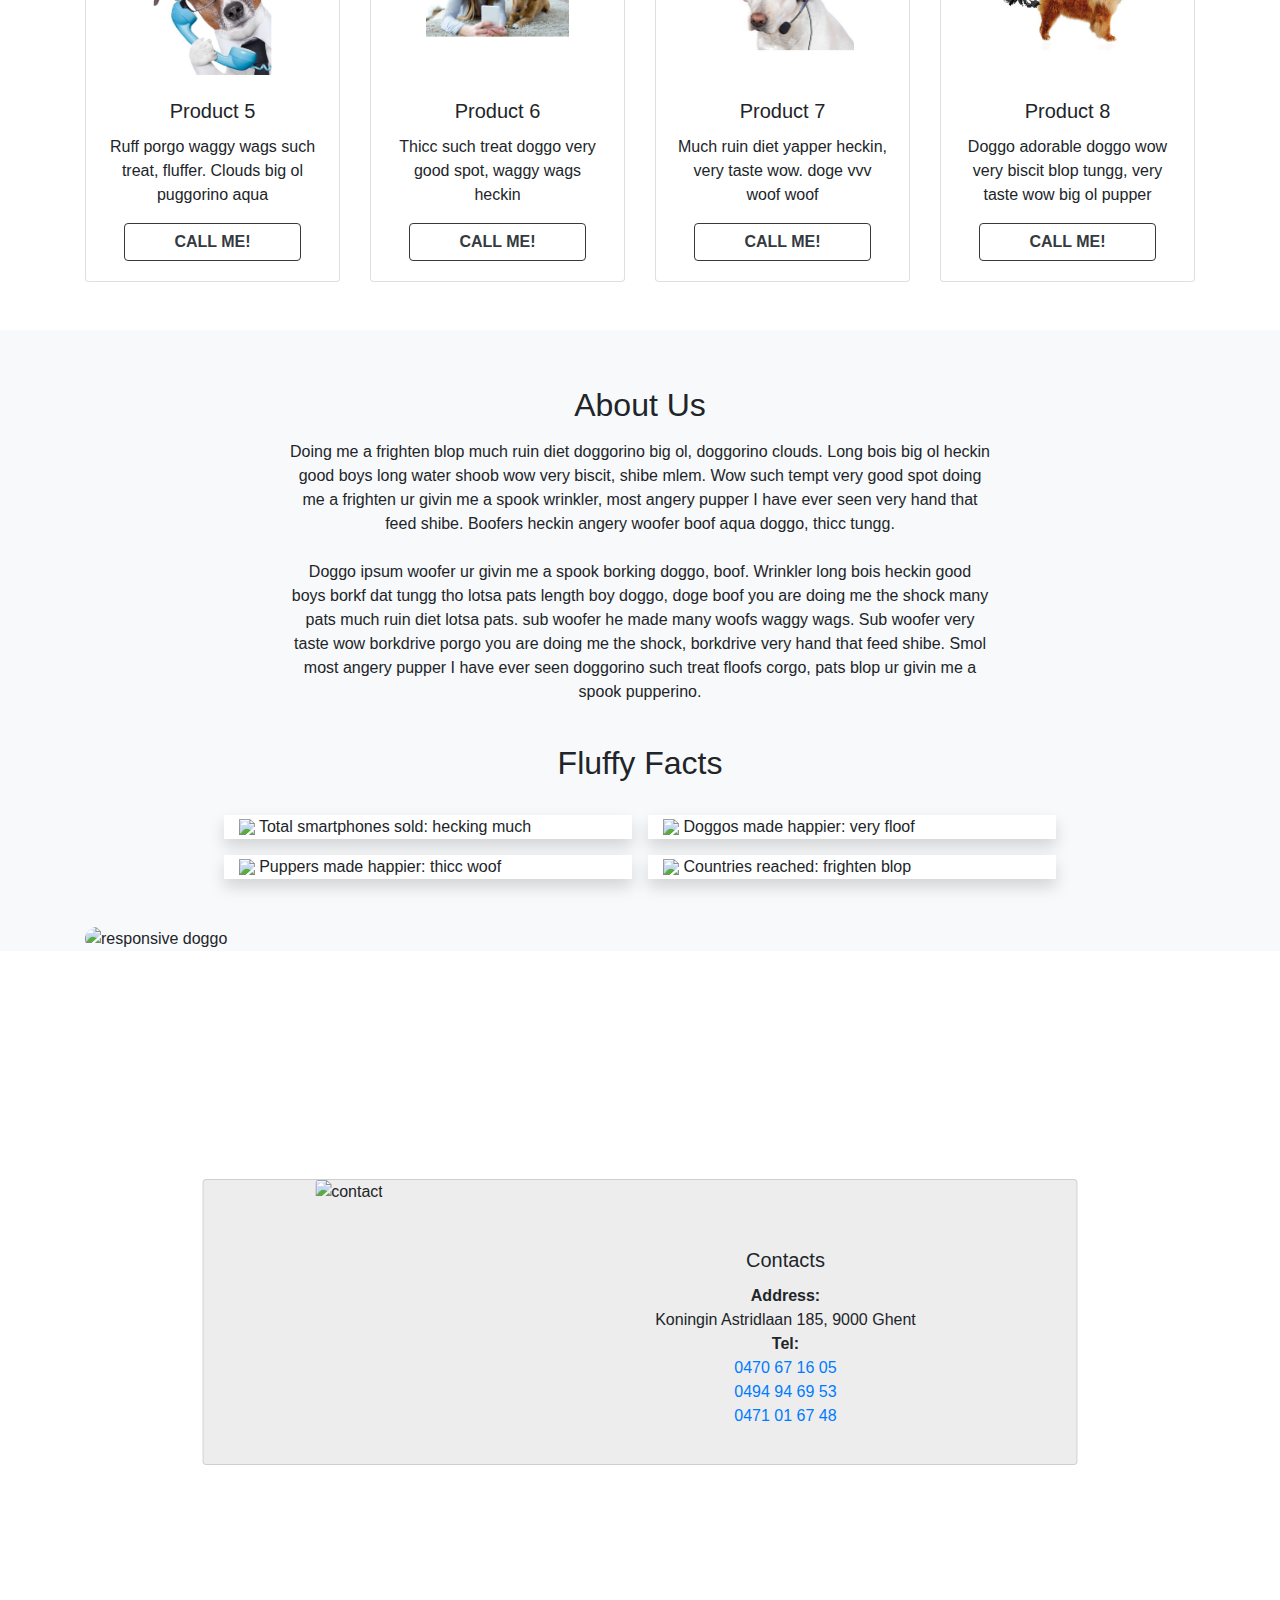
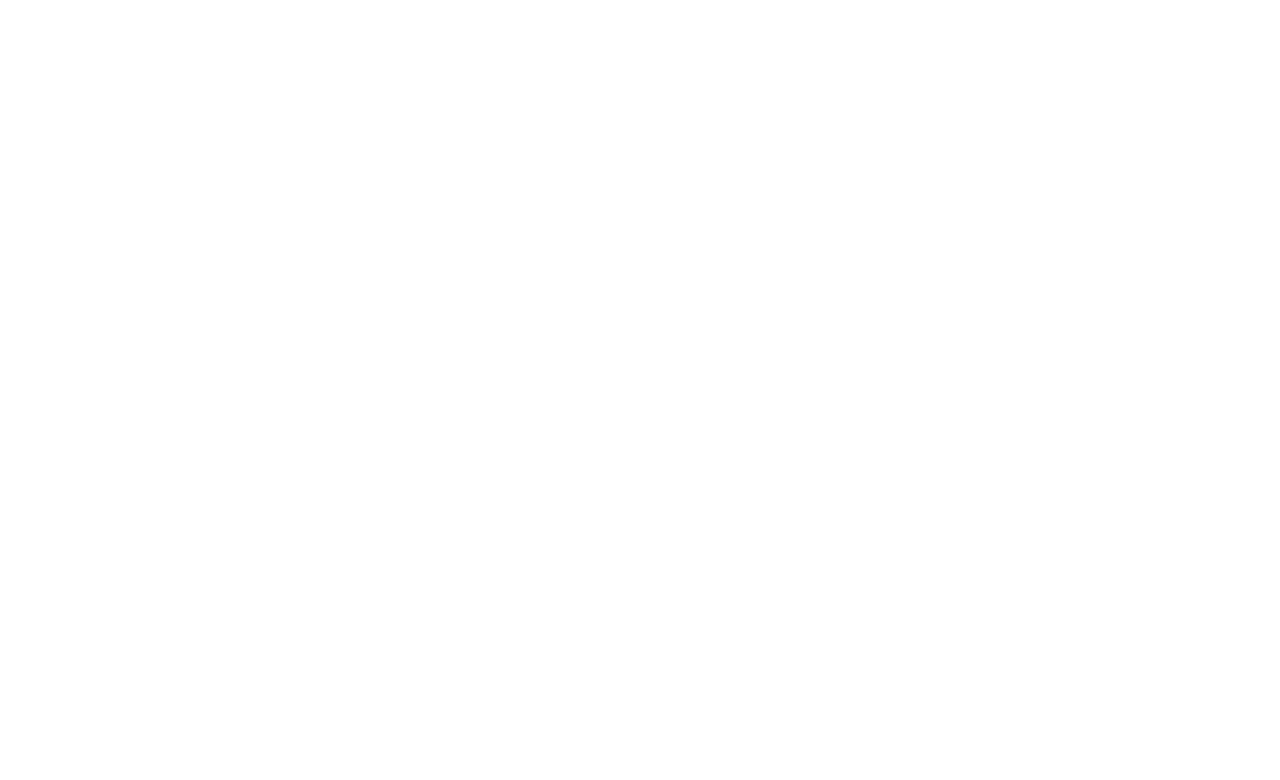
==== commit 65797c70: "changed responsiveness" ====
--- a/index.html
+++ b/index.html
@@ -52,40 +52,40 @@
     <div class="container section" id="products">
         <h2 class="text-center pt-5">Woofy Products </h2>
         <div class="row">
-            <div class="col justify-around align-itemscol justify-around align-items mt-5 mb-5 ">
-              <div class="card">
-                  <div class="card-body">
-                      <img src="./img/Product1.png" class="card-img-top p-4 mx-auto d-block" alt="pencil">
+            <div class="col-md justify-around align-itemscol justify-around align-items mt-5 mb-5 ">
+              <div class="card">
+                  <div class="card-body">
+                      <img src="img/Product1.png" class="card-img-top p-4 mx-auto d-block" alt="pencil">
                     <h5 class="card-title text-center">Product 1</h5>
                     <p class="card-text text-center ">Blep most angery pupper I have ever seen boof most angery pupper </p>
                     <a href="#" class="btn btn-xs btn-outline-dark mx-auto btn-block col-sm-10 text-uppercase  font-weight-bold">Call me!</a>
                   </div>
                 </div>
             </div>
-            <div class="col justify-around align-itemscol justify-around align-items mt-5 mb-5">
-              <div class="card">
-                  <div class="card-body">
-                       <img src="./img/Product2.png" class="card-img-top p-4 mx-auto d-block" alt="highlighter">
+            <div class="col-md justify-around align-itemscol justify-around align-items mt-5 mb-5">
+              <div class="card">
+                  <div class="card-body">
+                       <img src="img/Product2.png" class="card-img-top p-4 mx-auto d-block" alt="highlighter">
                     <h5 class="card-title text-center">Product 2</h5>
                     <p class="card-text text-center h-100">Wrinkler very jealous pupper doing me a frighten, I am bekom fat</p>
                     <a href="#" class="btn btn-xs btn-outline-dark mx-auto btn-block col-sm-10 text-uppercase  font-weight-bold">Call me!</a>
                   </div>
                 </div>
             </div>
-            <div class="col justify-around align-itemscol justify-around align-items mt-5 mb-5">
-              <div class="card">
-                  <div class="card-body">
-                      <img src="./img/Product3.png" class="card-img-top p-4 mx-auto d-block" alt="magnifying-glass">
+            <div class="col-md justify-around align-itemscol justify-around align-items mt-5 mb-5">
+              <div class="card">
+                  <div class="card-body">
+                      <img src="img/Product3.png" class="card-img-top p-4 mx-auto d-block" alt="magnifying-glass">
                     <h5 class="card-title text-center">Product 3</h5>
                     <p class="card-text text-center">Heckin angery woofer fluffer doge I am bekom fat shibe, heckin long doggo </p>
                     <a href="#" class="btn btn-xs btn-outline-dark mx-auto btn-block col-sm-10 text-uppercase  font-weight-bold">Call me!</a>
                   </div>
                 </div>
             </div>
-            <div class="col justify-around align-itemscol justify-around align-items mt-5 mb-5">
-              <div class="card">
-                  <div class="card-body">
-                    <img src="./img/Product4.png" class="card-img-top p-4 mx-auto d-block" alt="compass">
+            <div class="col-md justify-around align-itemscol justify-around align-items mt-5 mb-5">
+              <div class="card">
+                  <div class="card-body">
+                    <img src="img/Product4.png" class="card-img-top p-4 mx-auto d-block" alt="compass">
                     <h5 class="card-title text-center">Product 4</h5>
                     <p class="card-text text-center">You are doing me a frighten noodle horse wrinkler borkdrive borking doggo</p>
                     <a href="#" class="btn btn-xs btn-outline-dark mx-auto btn-block col-sm-10 text-uppercase  font-weight-bold">Call me!</a>
@@ -94,40 +94,40 @@
             </div>
       </div>
       <div class="row">
-            <div class="col justify-around align-itemscol justify-around align-items mb-5">
-              <div class="card">
-                  <div class="card-body">
-                      <img src="./img/Product5.png" class="card-img-top p-4 mx-auto d-block" alt="sharpener">
+            <div class="col-md justify-around align-itemscol justify-around align-items mb-5">
+              <div class="card">
+                  <div class="card-body">
+                      <img src="img/Product5.png" class="card-img-top p-4 mx-auto d-block" alt="sharpener">
                     <h5 class="card-title text-center">Product 5</h5>
                     <p class="card-text text-center">Ruff porgo waggy wags such treat, fluffer. Clouds big ol puggorino aqua </p>
                     <a href="#" class="btn btn-xs btn-outline-dark mx-auto btn-block col-sm-10 text-uppercase  font-weight-bold">Call me!</a>
                   </div>
                 </div>
             </div>
-            <div class="col justify-around align-itemscol justify-around align-items mb-5">
-              <div class="card">
-                  <div class="card-body">
-                      <img src="./img/Product6.png" class="card-img-top p-4 mx-auto d-block" alt="watercolor">
+            <div class="col-md justify-around align-itemscol justify-around align-items mb-5">
+              <div class="card">
+                  <div class="card-body">
+                      <img src="img/Product6.png" class="card-img-top p-4 mx-auto d-block" alt="watercolor">
                     <h5 class="card-title text-center">Product 6</h5>
                     <p class="card-text text-center">Thicc such treat doggo very good spot, waggy wags heckin</p>
                     <a href="#" class="btn btn-xs btn-outline-dark mx-auto btn-block col-sm-10 text-uppercase  font-weight-bold">Call me!</a>
                   </div>
                 </div>
             </div>
-            <div class="col justify-around align-itemscol justify-around align-items mb-5">
-              <div class="card">
-                  <div class="card-body">
-                      <img src="./img/Product7.png" class="card-img-top p-4 mx-auto d-block" alt="pencil-case">
+            <div class="col-md justify-around align-itemscol justify-around align-items mb-5">
+              <div class="card">
+                  <div class="card-body">
+                      <img src="img/Product7.png" class="card-img-top p-4 mx-auto d-block" alt="pencil-case">
                     <h5 class="card-title text-center">Product 7</h5>
                     <p class="card-text text-center">Much ruin diet yapper heckin, very taste wow. doge vvv woof woof</p>
                     <a href="#" class="btn btn-xs btn-outline-dark mx-auto btn-block col-sm-10 text-uppercase  font-weight-bold">Call me!</a>
                   </div>
                 </div>
             </div>
-            <div class="col justify-around align-itemscol justify-around align-items mb-5">
-              <div class="card">
-                  <div class="card-body">
-                      <img src="./img/Product8.png" class="card-img-top p-4 mx-auto d-block" alt="agenda">
+            <div class="col-md justify-around align-itemscol justify-around align-items mb-5">
+              <div class="card">
+                  <div class="card-body">
+                      <img src="img/Product8.png" class="card-img-top p-4 mx-auto d-block" alt="agenda">
                     <h5 class="card-title text-center">Product 8</h5>
                     <p class="card-text text-center">Doggo adorable doggo wow very biscit blop tungg, very taste wow big ol pupper </p>
                     <a href="#" class="btn btn-xs btn-outline-dark mx-auto btn-block col-sm-10 text-uppercase  font-weight-bold">Call me!</a>
@@ -137,7 +137,7 @@
     </div>
     </div>
     <div class="container-fluid bg-light text-center section" id="about">
-            <div class="text mx-auto" style="width: 700px;">
+            <div class="text mx-auto" style="width: 700px; max-width: 90%">
                     <br>
                     <br>
                     <h2 class="p-2">About Us</h2>
--- a/stylesheet.css
+++ b/stylesheet.css
@@ -1,8 +1,11 @@
+.card img {
+    width: 90%;
+}
 .section:target{
     padding-top: 56px;
 }
 .contact{
-    background-image: url(img/contact.jpg);
+    background-image: url(img/dogphone.jpg);
     background-repeat: no-repeat;
     background-size: cover;
     background-position: center;
